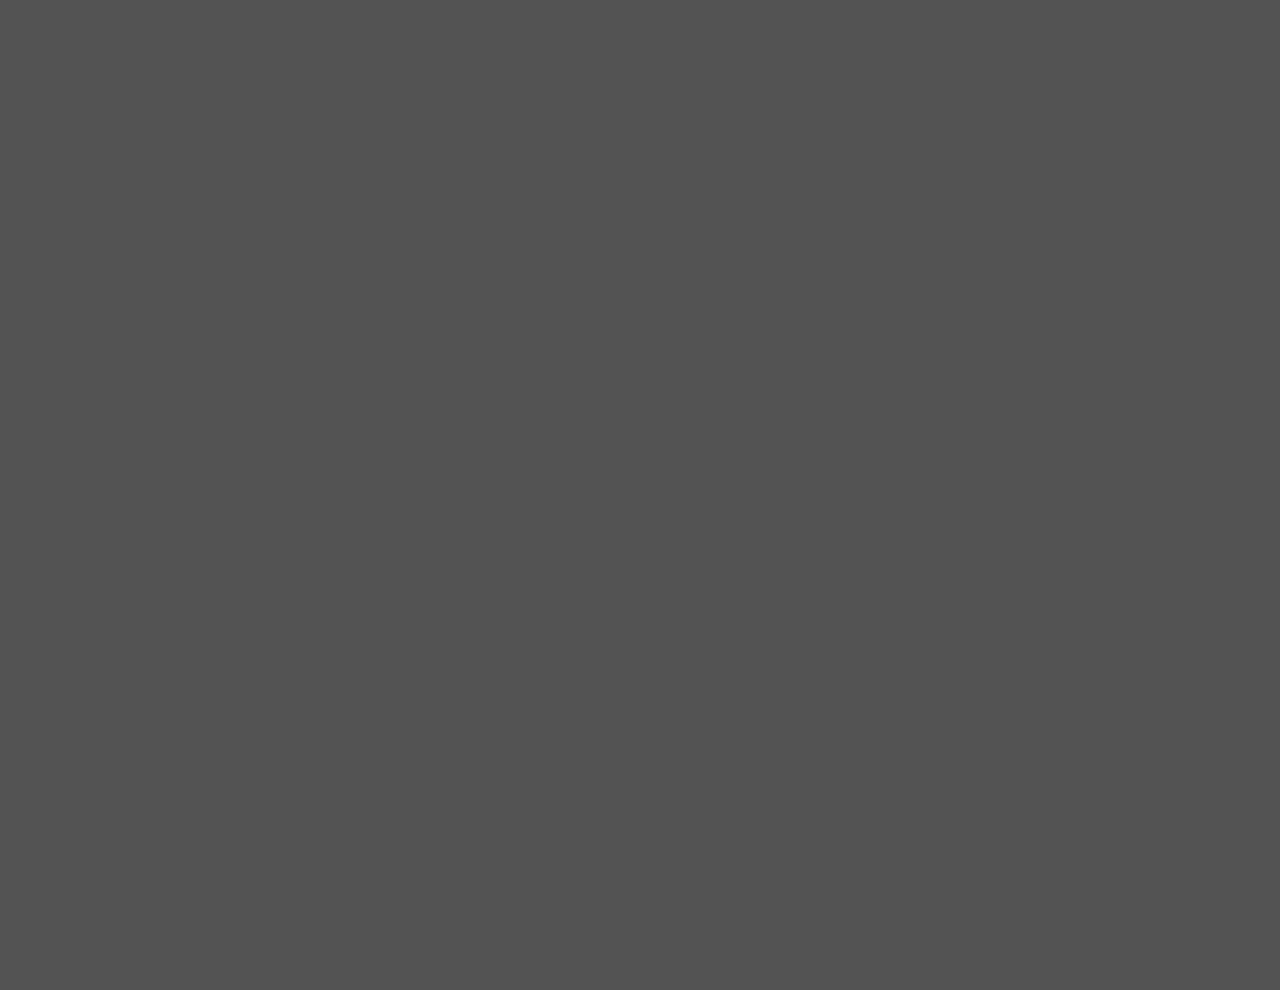
==== index.html @ 0c770b12 "Minor tweaks, fixes" ====
<!DOCTYPE html>
<html lang="en">
<head>
    <title>Afrideres Portfolio</title>
    <link rel="preload" href="CSS/styles.css" as="style" onload="this.onload=null;this.rel='stylesheet'">
    <noscript><link rel="stylesheet" href="CSS/styles.css"></noscript>
    <link rel="stylesheet" href="CSS/styles.css"/>
    <link rel="stylesheet" href="CSS/component.css" defer/>
    <meta charset="utf-8" />
    <meta name="viewport" content="width=device-width, initial-scale=1.0, user-scalable=no" />
    <meta name="description" content="Maintained by Andrew Frideres,
      have Associates in IT-Software Dev from Chippewa Valley Tech. College,
	  Bachelors in CS Game Design & Dev from UW-Stout">
    <meta name="keywords" content="Andrew Frideres Software Developer Game Developer 2021 Online Portfolio">
    <link rel="preload" href="https://code.jquery.com/jquery-3.4.1.min.js" integrity="sha256-CSXorXvZcTkaix6Yvo6HppcZGetbYMGWSFlBw8HfCJo=" crossorigin="anonymous" as="script">
    <script src="https://code.jquery.com/jquery-3.4.1.min.js" integrity="sha256-CSXorXvZcTkaix6Yvo6HppcZGetbYMGWSFlBw8HfCJo=" crossorigin="anonymous"></script>
    <script src="js/jquery_abtMe.js" defer></script>
	<link rel="icon" href="./Pics/Mobile/DoomMe_ico.png">
</head>

<body id="mainContent">
    <div class="startUpBG">
        <!-- Will act as our entire page, anything not in here will give the bg color of grey -->
        <header>
            <h1>AFrideres Portfolio</h1>
            <p>
                Screenshots on website from the game DOOM II by
                <a id="idSoftwareCredit" href="https://www.idsoftware.com">ID Software</a
          >
          <br />I am <b>NOT</b> affiliated with ID Software, or own DOOM.
          <br />All credit goes to ID Software and their respective owners.
        </p>
      </header>
    </div>
    <div class="abtBG">
      <!-- Will act as our entire page, anything not in here will give the bg color of grey -->
      <header class="headerContainer"></header>
      <main id="quoteRotator" class="quoteRotator">
        <div class="quoteContent active">
          <blockquote>
            <p>
              I love playing with all kinds of tech, from old to new.
              I have an old school mindset and this tend to translate
              into the work that I do. In my spare time I like to play a lot of old school
              games, pick up a new programming languages, or start a
              new project and just plug away at that. Link to my resume
              <a class="clickable" href="./docs/Afrideres_Resume.pdf" download
                >here</a
              >
              that includes the languages and projects I've worked on, otherwise
              I can also be contacted at the email address below.
            </p>
            <picture>
			  <source media="not(only screen and (min-width: 0em) and (max-width: 40em))" srcset="./Pics/me.webp">
			  <source media="only screen and (min-width: 0em) and (max-width: 40em)" srcset="./Pics/Mobile/mf_me.webp">
			  <img 
			    class="projectImg" 
			    src="./Pics/me.webp" 
			    alt="Picture of Andrew Frideres"
			    loading="lazy"	
			    width="36.5%"		
			    height="100%"	  
			  />
			</picture>
            <footer>-Andrew Frideres</footer>
          </blockquote>
        </div>

        <div class="quoteContent">
          <blockquote>
            <p>
              My role in the group was to combine, test, and ensure we had a
              deliverable to show off every week. I also had to be able to sit
              town with team members and have them talk about their additions so
              that we could log it, and assist in any debugging and merging
              since that fell into my job role.This was my Capstone project at
              CVTC and my test for everything I had learned.
            </p>
			<video
			  class="projectImg"
			  muted
			  preload="metadata"
			  autoplay
			  loop
			>
				<script>
					if (localStorage.mobile = "mobile") {
						document.currentScript.parentNode.innerHTML += '<source src="./Pics/Mobile/mf_Pong.webm">'
					} else {
						document.currentScript.parentNode.innerHTML += '<source src="./Pics/Pong.webm">'
					}
				</script>
			</video>
            <footer>Multiplayer Pong</footer>
          </blockquote>
        </div>
        <div class="quoteContent">
          <blockquote>
            <p>
              Done as part of UW-Stout's 2020 STEMM expo as an experiment with Unity's
			  AI, to see what could be achieved that would run sufficiently on low end 
			  hardware. The main goal was to achieve high volume groups, that would
			  dynamically chase a target, while avoiding, moving around, and adapting
			  to the environment around them.
            </p>
            <picture>
			  <source media="not(only screen and (min-width: 0em) and (max-width: 40em))" srcset="./Pics/AIExp.webp">
			  <source media="only screen and (min-width: 0em) and (max-width: 40em)" srcset="./Pics/Mobile/mf_AIExp.webp">
			  <img 
			    class="projectImg" 
			    src="./Pics/AIExp.webp" 
			    alt="Unity AI Experiment"
			    loading="lazy"	
			    width="36.5%"		
			    height="100%"	  
			  />
			</picture> 
            <footer>Unity STEMM AI Experiment </footer>
          </blockquote>
        </div>
        <div class="quoteContent">
          <blockquote>
            <p>
              A program i made using Visual Studio (2015 initially, updated to
              2017), it uses a GUI to allow the user to add, remove, and edit
              games connected to a mySQL Database and then upon execution does a
              sort of "spin" to run through all the games and select one,
              complete with fun sound effects!
            </p>
			<video
			  class="projectImg"
              src="./Pics/gg.webm"
			  muted
			  preload="metadata"
			  autoplay
			  loop
			></video>
            <footer>Game Selector</footer>
          </blockquote>
        </div>
        <div class="quoteContent">
          <blockquote>
            <p>
              A game I created using Swift 2.0, it's more or less a clone of the
              classic Asteroids game from way back in the day. It is developed
              to scale gracefully depending on the size of the phone, and has
              states for playing, power ups, and game over conditions.
            </p>
			<video
			  class="projectImg"
              src="./Pics/spShoot.webm"
			  muted
			  preload="metadata"
			  autoplay
			  loop
			></video>
            <footer>Space Shooter</footer>
          </blockquote>
        </div>
        <div class="quoteContent">
          <blockquote>
            <p>
              My first time using Unity, this is a 2D sidescroller game built
              for touchscreen Android devices, made with Haley Peterson (artist)
              at UW-Stout for my GDD 200 class 2019. In this game you play as a
              little ghost boy in their quest to restore color to the bleak
              world, with a unique mechanic of using an Android devices built in
              gyroscope to control where the flashlight you use aims, using it
              to cut through the dark and expose the world of color below to
              solve puzzles & progress.
            </p>
            <picture>
			  <source media="not(only screen and (min-width: 0em) and (max-width: 40em))" srcset="./Pics/sp.webp">
			  <source media="only screen and (min-width: 0em) and (max-width: 40em)" srcset="./Pics/Mobile/mf_sp.webp">
			  <img 
			    class="projectImg" 
			    src="./Pics/sp.webp" 
			    alt="Spotlight Poster"
			    loading="lazy"	
			    width="36.5%"		
			    height="100%"	  
			  />
			</picture> 
            <footer>Spotlight</footer>
          </blockquote>
        </div>
        <div class="quoteContent">
          <blockquote>
            <p>
              Made at Stout in my GDD 325 class 2019, with Collin Diekvoss
              (Programmer), Lex Klusman (Artist), and Joshua Haakana (Artist) in
              Lackluster your goal is to activate all the orbs in order to
              restore the light to the world. The game was made using Phaser
              3.0, and made use of an npm server on the back end, the ultimate
              goal was to make a fun, easy to play game for the Madison
              Children's Museum to put on as an interactive exhibit.
            </p>
            <picture>
			  <source media="not(only screen and (min-width: 0em) and (max-width: 40em))" srcset="./Pics/LL.webp">
			  <source media="only screen and (min-width: 0em) and (max-width: 40em)" srcset="./Pics/Mobile/mf_LL.webp">
			  <img 
			    class="projectImg" 
			    src="./Pics/LL.webp" 
			    alt="LackLuster Poster"
			    loading="lazy"	
			    width="36.5%"		
			    height="100%"	  
			  />
			</picture> 
            <footer>
              Lack Luster Download:
              <a
                class="clickable"
                href="./games/LackLuster.7z"
              >
                Lack Luster
              </a>
                </footer>
                </blockquote>
    </div>
    <div class="quoteContent">
        <blockquote>
            <p>
                Part of my 450 GDD Capstone Fall 2019-Spring 2020, a 3D action adventure game made in Unity, You play as a shipwrecked Viking who has crashed on an island within the arctic. Fitted with only your fishing rod, you set out to catch fish in order to survive
                the ordeal. After wandering the island for a time, you discover an altar deep within the island dedicated to Njord, God of the Sea. Offering some of your bounty to Njord, he aids you by turning your rod into a weapon capable of surviving
                the terrors of the night to come...
            </p>
			<picture>
			  <source media="not(only screen and (min-width: 0em) and (max-width: 40em))" srcset="./Pics/fiskur.webp">
			  <source media="only screen and (min-width: 0em) and (max-width: 40em)" srcset="./Pics/Mobile/mf_fiskur.webp">
			  <img 
			    class="projectImg" 
			    src="./Pics/fiskur.webp" 
			    alt="Spring 2020 Fiskur Poster"
			    loading="lazy"	
			    width="36.5%"		
			    height="100%"	  
			  />
			</picture> 
            <footer>
                Fiskur Download:
                <a class="clickable" href="https://castirongames2020.gitlab.io/">https://castirongames2020</a
              >
            </footer>
          </blockquote>
        </div>
      </main>
      <!-- End rotator -->
    </div>
    <!-- Seperated out the awesome footer for readability -->
    <footer id="HUD">
      <!-- Our True Hud without the extra bits on the side -->
      <div class="hud">
          <div class="ammo box">
              <div class="number">25</div>
              <span>Ammo</span>
          </div>
          <div class="health box">
              <div class="number">100%</div>
              <span>Health</span>
          </div>
          <div class="arms box">
              <div class="numberpad">
                  <button>2</button><button>3</button><button>4</button><br/><button>5</button><button>6</button><button>7</button>
              </div>
              <span>Arms</span>
          </div>
          <div class="avatar box tooltip">
              <div class="avatarTxt">Frideres</div>
          </div>
          <div class="armor box">
              <div class="number">200%</div>
              <span>Armor</span>
          </div>
          <!-- Links to LI, Github, Email-->
          <div class="lives box">
              <div id="outsideLinks">
                  <a href="https://www.linkedin.com/in/andrew-frideres-231057107"><i class="fab fa-linkedin"></i></a>
              </div>
              <div id="outsideLinks">
                  <a href="https://github.com/AndrewFrideres13"><i class="fab fa-github-square"></i></a>
              </div>
              <div id="outsideLinks">
                  <a href="mailto:AndrewFrideres13@gmail.com?subject=Contact_Request"><i class="fab fa-google"></i></a>
              </div>
          </div>
          <div class="info box"><a>TopSkills:JS/C#/PY&nbsp;&nbsp;</a><a>Engines:Unity/Unreal</a><a>Other:Java/VB/C++&nbsp;&nbsp;&nbsp;</a><a>DB:PHP/MYSQL&nbsp;&nbsp;&nbsp;&nbsp;&nbsp;&nbsp;&nbsp;&nbsp;</a></div>
      </div>
      <!-- End of our container for the DOOM Hud -->
      <script>
        const ABOUT_BG = document.getElementsByClassName("abtBG")[0];
        const HTML_ELEM = document.getElementsByTagName("html")[0];
        const HUD = document.getElementById("HUD");
        const SCRN_W = window.innerWidth || document.documentElement.clientWidth || document.body.clientWidth;
        const START_BG = document.getElementsByClassName("startUpBG")[0];
        
        // Reset for reloading page after scrolling on longer posts
        window.scrollTo(0, 0);
        // Prevent touchscreen attributes UNTIL we fade out the cover
        window.addEventListener("scroll", preventMotion, false);
        window.addEventListener("touchmove", preventMotion, false);

        function preventMotion(event) {
          event.preventDefault();
          event.stopPropagation();
        }
        // Waits until the DOM is ready for manipulation $(function(){...}) is short for $(document).ready()
        $(function() {
            let $start_bg = $(START_BG);
            let $about_bg = $(ABOUT_BG);
            // Waits a bit then triggers fade out
            if (document.cookie == false) {
                // Starting load visible, everything else invisible
                $start_bg.css("opacity", 0.7);
                $about_bg.css("opacity", 0);
                $start_bg.delay(7000).fadeTo(5000, 0, function() {
                  $start_bg.hide();
                    HTML_ELEM.style.overflow = "visible";
                });

                $about_bg.delay(6500).fadeTo(5000, 1, function() {
                    $about_bg.show();
                    //Allow touch screen/scroll events again
                    window.removeEventListener("scroll", preventMotion, false);
                    window.removeEventListener("touchmove", preventMotion, false);
                });
            } else {
                //Starting load invisible, everything else visible
                $start_bg.css("opacity", 0);
                $about_bg.css("opacity", 0.7);

                $start_bg.hide();
                HTML_ELEM.style.overflow = "visible";
                $about_bg.show();
                //Allow touch screen/scroll events again
                window.removeEventListener("scroll", preventMotion, false);
                window.removeEventListener("touchmove", preventMotion, false);
            }

            //Controls our project show list
            $("#quoteRotator").abtRotator();
        });

        ABOUT_BG.style.width = "${SCRN_W}px";
        START_BG.style.width = "${SCRN_W}px";

        function refresh() {
          if ($(window).width() != SCRN_W) {
            document.cookie = "skippable=true";
            location.reload();
          }
        }
        window.addEventListener("resize", refresh);
        // Need to change this to on window changed, so it fires more often, fix width?
        function scaleAvatar() {
          var avatar = document.getElementsByClassName("avatar")[0];
          var posInfo = avatar.getBoundingClientRect();
          
          var storedX = posInfo.width - 40;
          if (SCRN_W < 960) {
            storedX = posInfo.width - 50;
          }
          storedX = Math.max(storedX, 200);

          let storedY = posInfo.height - 15;
          // Adjust to ensure our HUD always matches up
          HUD.style.width = "${window.innerWidth}px";
          avatar.style.backgroundSize = "${storedX}px ${storedY}px";
        }
        scaleAvatar();
        window.addEventListener("resize", scaleAvatar);

        // Waits until the DOM is ready for manipulation $(function(){...}) is short for $(document).ready()
        $(function () {
            let $hud = $(HUD)
            // Waits a bit then triggers fade out
            if (document.cookie == false) {
              // Starting load visible, everything else invisible
              $hud.css("opacity", 0);
              $hud.delay(7500).fadeTo(5000, 1, function () {
                $hud.show();
              });
            } else {
              $hud.css("opacity", 1);
              $hud.show();
            }
        });
      </script>
      <script defer src="js/fa/brands.min.js"></script>
      <script defer src="js/fa/fontawesome.min.js"></script>
  </footer>
  <!-- End footer here -->
  </body>
  <script>
    var ua = window.navigator.userAgent;
    var isIE = /MSIE|Trident/.test(ua);
    if (isIE || ua.indexOf("Edge/") > -1) {
      HTML_ELEM.innerHTML = '<body><h1>Please swap to a modern browser.</h1></body>';
      HTML_ELEM.style.textAlign = 'center'
    }
  </script>
</html>
---- CSS/styles.css ----
@font-face {
  font-family: "Press Start 2P";
  font-style: normal;
  font-weight: 400;
  font-display: swap;
  src: url("fonts/press-start-2p-v6-latin-regular.eot");
  /* IE9 Compat Modes */
  src: local("Press Start 2P Regular"), local("PressStart2P-Regular"),
    url("fonts/press-start-2p-v6-latin-regular.eot?#iefix")
      format("embedded-opentype"),
    /* IE6-IE8 */ 
	  url("fonts/press-start-2p-v6-latin-regular.woff2")
      format("woff2"),
    /* Super Modern Browsers */
    url("fonts/press-start-2p-v6-latin-regular.woff") format("woff"),
    /* Modern Browsers */ 
	  url("fonts/press-start-2p-v6-latin-regular.ttf")
      format("truetype"),
    /* Safari, Android, iOS */
    url("fonts/press-start-2p-v6-latin-regular.svg#PressStart2P")
      format("svg");
    /* Legacy iOS */
}

* {
  margin: 0;
  padding: 0;
  border: 0;
  font-family: "Press Start 2P", cursive;
  font-weight: normal;
  text-align: center;
  font-style: normal;
  text-decoration: none;
  list-style: none;
  outline-style: none;
}

.tooltip {
  position: relative;
  display: inline-block;
}

p,
.quoteContent,
h1, h2
.quoteRotator button {
  text-shadow: -2px -2px 0 #000, 2px -2px 0 #000, -2px 2px 0 #000,
    2px 2px 0 #000, 0.1em 0.05em 0 rgba(0, 0, 0, 0.5);
}

html {
  height: 100%;
  background: #535353;
  /* Color  of bg behind image*/
  cursor: default;
  color: #a1a1a1;
  /* Default Text color for entire page */
  text-shadow: 0.15em 0.15em 0 rgba(0, 0, 0, 0.5);
  text-align: center;
  overflow: hidden;
}

header {
  padding-top: 5px;
}

/*Nudge title down a little */
body {
  height: 110%;
  display: flex;
  flex-flow: column nowrap;
}

.startUpBG,
.abtBG {
	  background-image: url("../Pics/bg.webp"), url("../Pics/low-bg.webp");
}

/*Stylings for the two bgs*/
.startUpBG {
  z-index: 1000;
  width: 100%;
  height: 100%;
  position: absolute;
  flex: 1 0 auto;
  background-size: cover;
  background-position: center center;
  opacity: 0;
  image-rendering: pixelated;
}

.startUpBG p {
  font-size: 1.3rem;
  line-height: 1.75rem;
  width: 97.5%;
  margin: 0 auto;
}

.abtBG {
  z-index: 1;
  width: 100%;
  height: 100%;
  position: relative;
  flex: 1 0 auto;
  background-size: cover;
  background-position: center center;
  display: none;
  opacity: 0.7;
  overflow-y: hidden;
  overflow-x: hidden;
  image-rendering: pixelated;
}

/*Below is ALL stuff for the HUD footer element*/
.box:not(.lives) {
  /* Effects anything with box attached to it (I.E. health box armor box avatar box etc... */
  padding: 8px 2px 2px 2px;
  font-size: 115%;
  display: inline-block;
  text-transform: uppercase;
  border: 2px solid;
  border-color: #727274 #262626 #262626 #727274;
  flex-grow: 1;
}

.box span {
  position: relative;
  top: 1.85rem;
}

.health {
  flex-grow: 2.5;
}

.arms {
  flex-basis: 15px;
  flex-grow: 1.85 !important;
}

.avatar {
  padding: 8px 8px 2px 8px !important;
}

.armor {
  flex-grow: 1.5;
}

.lives {
  background-image: linear-gradient(rgb(0 0 0/10%) 0 0);
}

/*
.info {
  flex-grow: 1.3;
}
*/
/* Our container for our HUD element, followed by the actual HUD itself */
#HUD {
  position: fixed;
  text-align: center;
  right: 0;
  bottom: 0;
  left: 0;
  z-index: 1;
  opacity: 1;
  display: none;
}

.hud {
  display: flex;
  flex: 1 1 auto;
  flex-flow: row nowrap;
  align-content: stretch;
  justify-content: center;
  background: #535353;
}

/* Hover Checks (Desktop/Mouse pointer only, touchscreen won't see or be affected by such) */
@media (hover: hover) and (pointer: fine) {
  .numberpad button:hover {
    transition: color 0.3s;
    border-color: #262626 #727274 #727274 #262626;
  }
  #outsideLinks:hover {
    border-color: #262626 #727274 #727274 #262626;
  }
  .clickable:hover,
  button:hover {
    transition: color 0.3s;
    color: #bd0102;
    text-shadow: -2px -2px 0 #3d0002, 2px -2px 0 #3d0002, -2px 2px 0 #3d0002,
      2px 2px 0 #3d0002, 0.1em 0.05em 0 rgba(0, 0, 0, 0.5);
    cursor: pointer;
  }
  #idSoftwareCredit:hover {
    color: #bd0102;
    text-shadow: -2px -2px 0 #3d0002, 2px -2px 0 #3d0002, -2px 2px 0 #3d0002,
      2px 2px 0 #3d0002, 0.1em 0.05em 0 rgba(0, 0, 0, 0.5);
  }
}

/* Styles for the ARMS numbers */
.numberpad {
  margin-bottom: 15px;
}

.numberpad button {
  cursor: default;
}

.avatar {
  background-color: #131d14;
  background-image: url("../Pics/DoomMe.webp");
  background-repeat: no-repeat;
  background-position: center top;
  align-content: center;
  min-width: 90px;
  background-size: 6.5rem;
}

.avatarTxt {
  width: 100%;
  position: absolute;
  bottom: 5px;
  left: 2px;
  font-size: 0.825rem;
  color: #bd0102;
  text-shadow: -2px -2px 0 #3d0002, 2px -2px 0 #3d0002, -2px 2px 0 #3d0002,
    2px 2px 0 #3d0002, 0.1em 0.05em 0 rgba(0, 0, 0, 0.5);
}

/* Red text for the ARMOR HEALTH AMMO and misc */
.number {
  font-size: 325%;
  margin-bottom: 25px;
  color: #bd0102;
  text-shadow: -2px -2px 0 #3d0002, 2px -2px 0 #3d0002, -2px 2px 0 #3d0002,
    2px 2px 0 #3d0002, 0.1em 0.05em 0 rgba(0, 0, 0, 0.5);
}

/*This is for our weapons in the ARMS section, the icons for LinkedIn, Github, and email icons*/
#outsideLinks,
button {
  font: inherit;
  text-shadow: inherit;
  background-color: transparent;
  color: currentColor;
  border: 2px solid;
  border-color: #727274 #262626 #262626 #727274;
  padding: 3px;
  margin: 2px;
  display: inline-block;
}

#outsideLinks {
  width: 60%;
  height: 27.5%;
  padding: 0;
  margin: 5px 0 0 0;
}

.fa-google, .fa-github-square, .fa-linkedin {
  transform: scale(2);
  color:  #a1a1a1;
  filter: drop-shadow(0.1em 0.1em 0 rgba(0, 0, 0, 0.5));
  position: relative;
  top: 15%;
}

#outsideLinks:hover .fa-google, #outsideLinks:hover .fa-github-square, #outsideLinks:hover .fa-linkedin,
.info a:hover,  .numberpad button:hover, .clickable, #idSoftwareCredit {
  transition: color 0.5s;
  color: #ffff9a;
}

/* Navigation styling (Far right area on the HUD)*/
.info {
  line-height: 35px;
  text-align: center;
}

.info a {
  display: flex;
  justify-content: center;
}

.info a:not(:hover) {
  transition: color 0.8s;
  color: #a1a1a1;
}

/* End NAV styling */

#idSoftwareCredit {
  font-size: 120%;
}

@media only screen and (min-width: 0em) and (max-width: 59em) {
  .health, .ammo {
    /* Not enough screen so we just hide this in portrait mode since its just visual*/
    display: none !important;
  }
}

/*Phone Portrait*/
@media only screen and (min-width: 0em) and (max-width: 40em) and (orientation: portrait) {
  .armor {
    /* Not enough screen so we just hide this in portrait mode since its just visual*/
    display: none !important;
  }
  .abtBG {
    padding-bottom: 10rem;
  }
  .lives {
    flex-basis: 30px;
  }
  .aboutText {
    line-height: 13px;
  }
  /*HUD adjusts for phone size*/
  .hud {
	  height:115%;
  }
  #HUD {
    max-width: 57em;
    margin: 0 auto;
    font-size: 80%;
  }
  .box {
    min-height: 70px;
    max-height: 140px;
    overflow: hidden;
    padding: 4px 0px 2px 0px !important;
  }
  .avatar {
    padding: 8px 0 2px 0 !important;
    min-width: 40px;
    max-width: 120px;
    background-size: 9.5rem;
  }
  .arms {
    font-size: 85% !important;
    min-width: 100px;
    max-width: 100px;
  }
  .number {
    margin: 15px 0px 32px -0.4rem;
    font-size: 160%;
    transform: scale(0.85, 2.35);
  }
  .info {
    font-size: 70% !important;
    line-height: 30px;
    max-width: 190px;
  }
  button {  
    font-size: 165%;
    padding: 2px 0.9px 2px 0.9px;
    margin: 0.5px;
  }
  .avatarTxt {
    font-size: 62.5%;
  }
  .avatar img {
    /*bring img back up with negative percent*/
    margin: -15% auto;
  }
  #outsideLinks{
    margin: 2px;
  }
  .fa-google, .fa-github-square, .fa-linkedin  {
    transform: scale(1.5);
  }
}

@media only screen and (min-width: 0em) and (max-width: 59em) and (orientation: landscape) {
  /* Styles for phone landscape..pretty much just need to shrink stuff down adjust percents where necessary */
  .abtBG {
    padding-bottom: 19.25rem;
  }
  main {
    font-size: 70%;
  }
  .box:not(.lives) {
    padding: 2px;
  }
  .number {
    font-size: 155%;
    padding: 25px 0 17px 0;
    transform: scale(1, 2);
  }
  .numberpad {
    margin-bottom: 0px;
    position: relative;
    top: 10px;
  }
  .numberpad button {
    margin: 0;
    padding: 0;
  }
  .box span {
    position: static;
  }
  .arms span {
    position: relative;
    top: 2.85rem;
  }
  #outsideLinks {
    padding: 0;
    margin: 2.15px;
  }
  .info a {
    font-size: 74%;
    line-height: 185%;
  }
  .avatar {
    background-size: 5rem;
  }
  .avatarTxt {
    font-size: 0.75rem;
  }
}

/* General Tablet adjustments */
@media only screen and (min-width: 60em) and (max-width: 100em) and (orientation: landscape) {
  .abtBG {
    padding-bottom: 4.5rem;
  }
}

@media only screen and (min-width: 40em) and (max-width: 100em) and (orientation: portrait) {
  .abtBG {
    padding-bottom: 10.5rem;
  }
  .avatar {
    background-size: 8.5rem;
  }
  .box {
    font-size: 90%;
  }
  .number {
	  margin-left:-7.5px;
  }
  button {
    margin: 0.5px;
  }
}
---- CSS/styles.css ----
@font-face {
  font-family: "Press Start 2P";
  font-style: normal;
  font-weight: 400;
  font-display: swap;
  src: url("fonts/press-start-2p-v6-latin-regular.eot");
  /* IE9 Compat Modes */
  src: local("Press Start 2P Regular"), local("PressStart2P-Regular"),
    url("fonts/press-start-2p-v6-latin-regular.eot?#iefix")
      format("embedded-opentype"),
    /* IE6-IE8 */ 
	  url("fonts/press-start-2p-v6-latin-regular.woff2")
      format("woff2"),
    /* Super Modern Browsers */
    url("fonts/press-start-2p-v6-latin-regular.woff") format("woff"),
    /* Modern Browsers */ 
	  url("fonts/press-start-2p-v6-latin-regular.ttf")
      format("truetype"),
    /* Safari, Android, iOS */
    url("fonts/press-start-2p-v6-latin-regular.svg#PressStart2P")
      format("svg");
    /* Legacy iOS */
}

* {
  margin: 0;
  padding: 0;
  border: 0;
  font-family: "Press Start 2P", cursive;
  font-weight: normal;
  text-align: center;
  font-style: normal;
  text-decoration: none;
  list-style: none;
  outline-style: none;
}

.tooltip {
  position: relative;
  display: inline-block;
}

p,
.quoteContent,
h1, h2
.quoteRotator button {
  text-shadow: -2px -2px 0 #000, 2px -2px 0 #000, -2px 2px 0 #000,
    2px 2px 0 #000, 0.1em 0.05em 0 rgba(0, 0, 0, 0.5);
}

html {
  height: 100%;
  background: #535353;
  /* Color  of bg behind image*/
  cursor: default;
  color: #a1a1a1;
  /* Default Text color for entire page */
  text-shadow: 0.15em 0.15em 0 rgba(0, 0, 0, 0.5);
  text-align: center;
  overflow: hidden;
}

header {
  padding-top: 5px;
}

/*Nudge title down a little */
body {
  height: 110%;
  display: flex;
  flex-flow: column nowrap;
}

.startUpBG,
.abtBG {
	  background-image: url("../Pics/bg.webp"), url("../Pics/low-bg.webp");
}

/*Stylings for the two bgs*/
.startUpBG {
  z-index: 1000;
  width: 100%;
  height: 100%;
  position: absolute;
  flex: 1 0 auto;
  background-size: cover;
  background-position: center center;
  opacity: 0;
  image-rendering: pixelated;
}

.startUpBG p {
  font-size: 1.3rem;
  line-height: 1.75rem;
  width: 97.5%;
  margin: 0 auto;
}

.abtBG {
  z-index: 1;
  width: 100%;
  height: 100%;
  position: relative;
  flex: 1 0 auto;
  background-size: cover;
  background-position: center center;
  display: none;
  opacity: 0.7;
  overflow-y: hidden;
  overflow-x: hidden;
  image-rendering: pixelated;
}

/*Below is ALL stuff for the HUD footer element*/
.box:not(.lives) {
  /* Effects anything with box attached to it (I.E. health box armor box avatar box etc... */
  padding: 8px 2px 2px 2px;
  font-size: 115%;
  display: inline-block;
  text-transform: uppercase;
  border: 2px solid;
  border-color: #727274 #262626 #262626 #727274;
  flex-grow: 1;
}

.box span {
  position: relative;
  top: 1.85rem;
}

.health {
  flex-grow: 2.5;
}

.arms {
  flex-basis: 15px;
  flex-grow: 1.85 !important;
}

.avatar {
  padding: 8px 8px 2px 8px !important;
}

.armor {
  flex-grow: 1.5;
}

.lives {
  background-image: linear-gradient(rgb(0 0 0/10%) 0 0);
}

/*
.info {
  flex-grow: 1.3;
}
*/
/* Our container for our HUD element, followed by the actual HUD itself */
#HUD {
  position: fixed;
  text-align: center;
  right: 0;
  bottom: 0;
  left: 0;
  z-index: 1;
  opacity: 1;
  display: none;
}

.hud {
  display: flex;
  flex: 1 1 auto;
  flex-flow: row nowrap;
  align-content: stretch;
  justify-content: center;
  background: #535353;
}

/* Hover Checks (Desktop/Mouse pointer only, touchscreen won't see or be affected by such) */
@media (hover: hover) and (pointer: fine) {
  .numberpad button:hover {
    transition: color 0.3s;
    border-color: #262626 #727274 #727274 #262626;
  }
  #outsideLinks:hover {
    border-color: #262626 #727274 #727274 #262626;
  }
  .clickable:hover,
  button:hover {
    transition: color 0.3s;
    color: #bd0102;
    text-shadow: -2px -2px 0 #3d0002, 2px -2px 0 #3d0002, -2px 2px 0 #3d0002,
      2px 2px 0 #3d0002, 0.1em 0.05em 0 rgba(0, 0, 0, 0.5);
    cursor: pointer;
  }
  #idSoftwareCredit:hover {
    color: #bd0102;
    text-shadow: -2px -2px 0 #3d0002, 2px -2px 0 #3d0002, -2px 2px 0 #3d0002,
      2px 2px 0 #3d0002, 0.1em 0.05em 0 rgba(0, 0, 0, 0.5);
  }
}

/* Styles for the ARMS numbers */
.numberpad {
  margin-bottom: 15px;
}

.numberpad button {
  cursor: default;
}

.avatar {
  background-color: #131d14;
  background-image: url("../Pics/DoomMe.webp");
  background-repeat: no-repeat;
  background-position: center top;
  align-content: center;
  min-width: 90px;
  background-size: 6.5rem;
}

.avatarTxt {
  width: 100%;
  position: absolute;
  bottom: 5px;
  left: 2px;
  font-size: 0.825rem;
  color: #bd0102;
  text-shadow: -2px -2px 0 #3d0002, 2px -2px 0 #3d0002, -2px 2px 0 #3d0002,
    2px 2px 0 #3d0002, 0.1em 0.05em 0 rgba(0, 0, 0, 0.5);
}

/* Red text for the ARMOR HEALTH AMMO and misc */
.number {
  font-size: 325%;
  margin-bottom: 25px;
  color: #bd0102;
  text-shadow: -2px -2px 0 #3d0002, 2px -2px 0 #3d0002, -2px 2px 0 #3d0002,
    2px 2px 0 #3d0002, 0.1em 0.05em 0 rgba(0, 0, 0, 0.5);
}

/*This is for our weapons in the ARMS section, the icons for LinkedIn, Github, and email icons*/
#outsideLinks,
button {
  font: inherit;
  text-shadow: inherit;
  background-color: transparent;
  color: currentColor;
  border: 2px solid;
  border-color: #727274 #262626 #262626 #727274;
  padding: 3px;
  margin: 2px;
  display: inline-block;
}

#outsideLinks {
  width: 60%;
  height: 27.5%;
  padding: 0;
  margin: 5px 0 0 0;
}

.fa-google, .fa-github-square, .fa-linkedin {
  transform: scale(2);
  color:  #a1a1a1;
  filter: drop-shadow(0.1em 0.1em 0 rgba(0, 0, 0, 0.5));
  position: relative;
  top: 15%;
}

#outsideLinks:hover .fa-google, #outsideLinks:hover .fa-github-square, #outsideLinks:hover .fa-linkedin,
.info a:hover,  .numberpad button:hover, .clickable, #idSoftwareCredit {
  transition: color 0.5s;
  color: #ffff9a;
}

/* Navigation styling (Far right area on the HUD)*/
.info {
  line-height: 35px;
  text-align: center;
}

.info a {
  display: flex;
  justify-content: center;
}

.info a:not(:hover) {
  transition: color 0.8s;
  color: #a1a1a1;
}

/* End NAV styling */

#idSoftwareCredit {
  font-size: 120%;
}

@media only screen and (min-width: 0em) and (max-width: 59em) {
  .health, .ammo {
    /* Not enough screen so we just hide this in portrait mode since its just visual*/
    display: none !important;
  }
}

/*Phone Portrait*/
@media only screen and (min-width: 0em) and (max-width: 40em) and (orientation: portrait) {
  .armor {
    /* Not enough screen so we just hide this in portrait mode since its just visual*/
    display: none !important;
  }
  .abtBG {
    padding-bottom: 10rem;
  }
  .lives {
    flex-basis: 30px;
  }
  .aboutText {
    line-height: 13px;
  }
  /*HUD adjusts for phone size*/
  .hud {
	  height:115%;
  }
  #HUD {
    max-width: 57em;
    margin: 0 auto;
    font-size: 80%;
  }
  .box {
    min-height: 70px;
    max-height: 140px;
    overflow: hidden;
    padding: 4px 0px 2px 0px !important;
  }
  .avatar {
    padding: 8px 0 2px 0 !important;
    min-width: 40px;
    max-width: 120px;
    background-size: 9.5rem;
  }
  .arms {
    font-size: 85% !important;
    min-width: 100px;
    max-width: 100px;
  }
  .number {
    margin: 15px 0px 32px -0.4rem;
    font-size: 160%;
    transform: scale(0.85, 2.35);
  }
  .info {
    font-size: 70% !important;
    line-height: 30px;
    max-width: 190px;
  }
  button {  
    font-size: 165%;
    padding: 2px 0.9px 2px 0.9px;
    margin: 0.5px;
  }
  .avatarTxt {
    font-size: 62.5%;
  }
  .avatar img {
    /*bring img back up with negative percent*/
    margin: -15% auto;
  }
  #outsideLinks{
    margin: 2px;
  }
  .fa-google, .fa-github-square, .fa-linkedin  {
    transform: scale(1.5);
  }
}

@media only screen and (min-width: 0em) and (max-width: 59em) and (orientation: landscape) {
  /* Styles for phone landscape..pretty much just need to shrink stuff down adjust percents where necessary */
  .abtBG {
    padding-bottom: 19.25rem;
  }
  main {
    font-size: 70%;
  }
  .box:not(.lives) {
    padding: 2px;
  }
  .number {
    font-size: 155%;
    padding: 25px 0 17px 0;
    transform: scale(1, 2);
  }
  .numberpad {
    margin-bottom: 0px;
    position: relative;
    top: 10px;
  }
  .numberpad button {
    margin: 0;
    padding: 0;
  }
  .box span {
    position: static;
  }
  .arms span {
    position: relative;
    top: 2.85rem;
  }
  #outsideLinks {
    padding: 0;
    margin: 2.15px;
  }
  .info a {
    font-size: 74%;
    line-height: 185%;
  }
  .avatar {
    background-size: 5rem;
  }
  .avatarTxt {
    font-size: 0.75rem;
  }
}

/* General Tablet adjustments */
@media only screen and (min-width: 60em) and (max-width: 100em) and (orientation: landscape) {
  .abtBG {
    padding-bottom: 4.5rem;
  }
}

@media only screen and (min-width: 40em) and (max-width: 100em) and (orientation: portrait) {
  .abtBG {
    padding-bottom: 10.5rem;
  }
  .avatar {
    background-size: 8.5rem;
  }
  .box {
    font-size: 90%;
  }
  .number {
	  margin-left:-7.5px;
  }
  button {
    margin: 0.5px;
  }
}
---- CSS/styles.css ----
@font-face {
  font-family: "Press Start 2P";
  font-style: normal;
  font-weight: 400;
  font-display: swap;
  src: url("fonts/press-start-2p-v6-latin-regular.eot");
  /* IE9 Compat Modes */
  src: local("Press Start 2P Regular"), local("PressStart2P-Regular"),
    url("fonts/press-start-2p-v6-latin-regular.eot?#iefix")
      format("embedded-opentype"),
    /* IE6-IE8 */ 
	  url("fonts/press-start-2p-v6-latin-regular.woff2")
      format("woff2"),
    /* Super Modern Browsers */
    url("fonts/press-start-2p-v6-latin-regular.woff") format("woff"),
    /* Modern Browsers */ 
	  url("fonts/press-start-2p-v6-latin-regular.ttf")
      format("truetype"),
    /* Safari, Android, iOS */
    url("fonts/press-start-2p-v6-latin-regular.svg#PressStart2P")
      format("svg");
    /* Legacy iOS */
}

* {
  margin: 0;
  padding: 0;
  border: 0;
  font-family: "Press Start 2P", cursive;
  font-weight: normal;
  text-align: center;
  font-style: normal;
  text-decoration: none;
  list-style: none;
  outline-style: none;
}

.tooltip {
  position: relative;
  display: inline-block;
}

p,
.quoteContent,
h1, h2
.quoteRotator button {
  text-shadow: -2px -2px 0 #000, 2px -2px 0 #000, -2px 2px 0 #000,
    2px 2px 0 #000, 0.1em 0.05em 0 rgba(0, 0, 0, 0.5);
}

html {
  height: 100%;
  background: #535353;
  /* Color  of bg behind image*/
  cursor: default;
  color: #a1a1a1;
  /* Default Text color for entire page */
  text-shadow: 0.15em 0.15em 0 rgba(0, 0, 0, 0.5);
  text-align: center;
  overflow: hidden;
}

header {
  padding-top: 5px;
}

/*Nudge title down a little */
body {
  height: 110%;
  display: flex;
  flex-flow: column nowrap;
}

.startUpBG,
.abtBG {
	  background-image: url("../Pics/bg.webp"), url("../Pics/low-bg.webp");
}

/*Stylings for the two bgs*/
.startUpBG {
  z-index: 1000;
  width: 100%;
  height: 100%;
  position: absolute;
  flex: 1 0 auto;
  background-size: cover;
  background-position: center center;
  opacity: 0;
  image-rendering: pixelated;
}

.startUpBG p {
  font-size: 1.3rem;
  line-height: 1.75rem;
  width: 97.5%;
  margin: 0 auto;
}

.abtBG {
  z-index: 1;
  width: 100%;
  height: 100%;
  position: relative;
  flex: 1 0 auto;
  background-size: cover;
  background-position: center center;
  display: none;
  opacity: 0.7;
  overflow-y: hidden;
  overflow-x: hidden;
  image-rendering: pixelated;
}

/*Below is ALL stuff for the HUD footer element*/
.box:not(.lives) {
  /* Effects anything with box attached to it (I.E. health box armor box avatar box etc... */
  padding: 8px 2px 2px 2px;
  font-size: 115%;
  display: inline-block;
  text-transform: uppercase;
  border: 2px solid;
  border-color: #727274 #262626 #262626 #727274;
  flex-grow: 1;
}

.box span {
  position: relative;
  top: 1.85rem;
}

.health {
  flex-grow: 2.5;
}

.arms {
  flex-basis: 15px;
  flex-grow: 1.85 !important;
}

.avatar {
  padding: 8px 8px 2px 8px !important;
}

.armor {
  flex-grow: 1.5;
}

.lives {
  background-image: linear-gradient(rgb(0 0 0/10%) 0 0);
}

/*
.info {
  flex-grow: 1.3;
}
*/
/* Our container for our HUD element, followed by the actual HUD itself */
#HUD {
  position: fixed;
  text-align: center;
  right: 0;
  bottom: 0;
  left: 0;
  z-index: 1;
  opacity: 1;
  display: none;
}

.hud {
  display: flex;
  flex: 1 1 auto;
  flex-flow: row nowrap;
  align-content: stretch;
  justify-content: center;
  background: #535353;
}

/* Hover Checks (Desktop/Mouse pointer only, touchscreen won't see or be affected by such) */
@media (hover: hover) and (pointer: fine) {
  .numberpad button:hover {
    transition: color 0.3s;
    border-color: #262626 #727274 #727274 #262626;
  }
  #outsideLinks:hover {
    border-color: #262626 #727274 #727274 #262626;
  }
  .clickable:hover,
  button:hover {
    transition: color 0.3s;
    color: #bd0102;
    text-shadow: -2px -2px 0 #3d0002, 2px -2px 0 #3d0002, -2px 2px 0 #3d0002,
      2px 2px 0 #3d0002, 0.1em 0.05em 0 rgba(0, 0, 0, 0.5);
    cursor: pointer;
  }
  #idSoftwareCredit:hover {
    color: #bd0102;
    text-shadow: -2px -2px 0 #3d0002, 2px -2px 0 #3d0002, -2px 2px 0 #3d0002,
      2px 2px 0 #3d0002, 0.1em 0.05em 0 rgba(0, 0, 0, 0.5);
  }
}

/* Styles for the ARMS numbers */
.numberpad {
  margin-bottom: 15px;
}

.numberpad button {
  cursor: default;
}

.avatar {
  background-color: #131d14;
  background-image: url("../Pics/DoomMe.webp");
  background-repeat: no-repeat;
  background-position: center top;
  align-content: center;
  min-width: 90px;
  background-size: 6.5rem;
}

.avatarTxt {
  width: 100%;
  position: absolute;
  bottom: 5px;
  left: 2px;
  font-size: 0.825rem;
  color: #bd0102;
  text-shadow: -2px -2px 0 #3d0002, 2px -2px 0 #3d0002, -2px 2px 0 #3d0002,
    2px 2px 0 #3d0002, 0.1em 0.05em 0 rgba(0, 0, 0, 0.5);
}

/* Red text for the ARMOR HEALTH AMMO and misc */
.number {
  font-size: 325%;
  margin-bottom: 25px;
  color: #bd0102;
  text-shadow: -2px -2px 0 #3d0002, 2px -2px 0 #3d0002, -2px 2px 0 #3d0002,
    2px 2px 0 #3d0002, 0.1em 0.05em 0 rgba(0, 0, 0, 0.5);
}

/*This is for our weapons in the ARMS section, the icons for LinkedIn, Github, and email icons*/
#outsideLinks,
button {
  font: inherit;
  text-shadow: inherit;
  background-color: transparent;
  color: currentColor;
  border: 2px solid;
  border-color: #727274 #262626 #262626 #727274;
  padding: 3px;
  margin: 2px;
  display: inline-block;
}

#outsideLinks {
  width: 60%;
  height: 27.5%;
  padding: 0;
  margin: 5px 0 0 0;
}

.fa-google, .fa-github-square, .fa-linkedin {
  transform: scale(2);
  color:  #a1a1a1;
  filter: drop-shadow(0.1em 0.1em 0 rgba(0, 0, 0, 0.5));
  position: relative;
  top: 15%;
}

#outsideLinks:hover .fa-google, #outsideLinks:hover .fa-github-square, #outsideLinks:hover .fa-linkedin,
.info a:hover,  .numberpad button:hover, .clickable, #idSoftwareCredit {
  transition: color 0.5s;
  color: #ffff9a;
}

/* Navigation styling (Far right area on the HUD)*/
.info {
  line-height: 35px;
  text-align: center;
}

.info a {
  display: flex;
  justify-content: center;
}

.info a:not(:hover) {
  transition: color 0.8s;
  color: #a1a1a1;
}

/* End NAV styling */

#idSoftwareCredit {
  font-size: 120%;
}

@media only screen and (min-width: 0em) and (max-width: 59em) {
  .health, .ammo {
    /* Not enough screen so we just hide this in portrait mode since its just visual*/
    display: none !important;
  }
}

/*Phone Portrait*/
@media only screen and (min-width: 0em) and (max-width: 40em) and (orientation: portrait) {
  .armor {
    /* Not enough screen so we just hide this in portrait mode since its just visual*/
    display: none !important;
  }
  .abtBG {
    padding-bottom: 10rem;
  }
  .lives {
    flex-basis: 30px;
  }
  .aboutText {
    line-height: 13px;
  }
  /*HUD adjusts for phone size*/
  .hud {
	  height:115%;
  }
  #HUD {
    max-width: 57em;
    margin: 0 auto;
    font-size: 80%;
  }
  .box {
    min-height: 70px;
    max-height: 140px;
    overflow: hidden;
    padding: 4px 0px 2px 0px !important;
  }
  .avatar {
    padding: 8px 0 2px 0 !important;
    min-width: 40px;
    max-width: 120px;
    background-size: 9.5rem;
  }
  .arms {
    font-size: 85% !important;
    min-width: 100px;
    max-width: 100px;
  }
  .number {
    margin: 15px 0px 32px -0.4rem;
    font-size: 160%;
    transform: scale(0.85, 2.35);
  }
  .info {
    font-size: 70% !important;
    line-height: 30px;
    max-width: 190px;
  }
  button {  
    font-size: 165%;
    padding: 2px 0.9px 2px 0.9px;
    margin: 0.5px;
  }
  .avatarTxt {
    font-size: 62.5%;
  }
  .avatar img {
    /*bring img back up with negative percent*/
    margin: -15% auto;
  }
  #outsideLinks{
    margin: 2px;
  }
  .fa-google, .fa-github-square, .fa-linkedin  {
    transform: scale(1.5);
  }
}

@media only screen and (min-width: 0em) and (max-width: 59em) and (orientation: landscape) {
  /* Styles for phone landscape..pretty much just need to shrink stuff down adjust percents where necessary */
  .abtBG {
    padding-bottom: 19.25rem;
  }
  main {
    font-size: 70%;
  }
  .box:not(.lives) {
    padding: 2px;
  }
  .number {
    font-size: 155%;
    padding: 25px 0 17px 0;
    transform: scale(1, 2);
  }
  .numberpad {
    margin-bottom: 0px;
    position: relative;
    top: 10px;
  }
  .numberpad button {
    margin: 0;
    padding: 0;
  }
  .box span {
    position: static;
  }
  .arms span {
    position: relative;
    top: 2.85rem;
  }
  #outsideLinks {
    padding: 0;
    margin: 2.15px;
  }
  .info a {
    font-size: 74%;
    line-height: 185%;
  }
  .avatar {
    background-size: 5rem;
  }
  .avatarTxt {
    font-size: 0.75rem;
  }
}

/* General Tablet adjustments */
@media only screen and (min-width: 60em) and (max-width: 100em) and (orientation: landscape) {
  .abtBG {
    padding-bottom: 4.5rem;
  }
}

@media only screen and (min-width: 40em) and (max-width: 100em) and (orientation: portrait) {
  .abtBG {
    padding-bottom: 10.5rem;
  }
  .avatar {
    background-size: 8.5rem;
  }
  .box {
    font-size: 90%;
  }
  .number {
	  margin-left:-7.5px;
  }
  button {
    margin: 0.5px;
  }
}
---- CSS/component.css ----
.quoteRotator {
  position: relative;
  /* positioning parent */
  margin: 0.7rem auto 6.8rem auto;
  /* center with varying top and bottom margins */
  max-width: 1050px;
  width: 100%;
  min-height: 400px;
}
.quoteRotator .quoteContent {
  min-height: 200px;
  max-height: 650px;
  border-top: 1px solid #bd0102;
  padding: 0.3em 0;
  width: 100%;
  position: relative;
  z-index: 100;
  pointer-events: auto;
  opacity: 1;
  /* show the current quote */
}
.quoteRotator .quoteContent:before,
.quoteRotator .quoteContent:after {
  content: " ";
  display: table;
  clear: both;
}
/* This is the progress bar we will see being animated from left-to-right
   via jQuery code Width is our starting value for the red bar modified by jquery
.quoteProgress {
	position: absolute;
	background: #FFA500;
	height: 2px;
	width: 0%;   
	left:0;
	top: 0;
	z-index: 1000;
}*/

.quoteRotator blockquote {
  margin: 0;
  padding: 0;
  width: 100%;
  position: relative;
}

.quoteRotator blockquote p {
  float: left;
  font-size: 1em;
  margin: 0.2em 0 1em;
  width: 60%;
  line-height: 1.5rem;
  text-align: justify;
}

.quoteRotator blockquote footer {
  font-size: 1.3em;
  clear: both;
  padding: 1rem 0 0 0;
  line-height: 1.5rem;
}
body div header {
	width: 48%;
	margin: 0 auto;
}
.nxtPrevButtons {
	display:flex;
	flex: 1 1 auto;
	flex-flow: row nowrap;
	align-content: stretch;
	justify-content: center;
}
.nxtPrevButtons h2 {
	opacity:0;
	flex-grow: 1.35;
}
.prevBttn,
.nextBttn {
  color: #ffff9a;
  cursor: pointer;
  /* Ensures these buttons show they're clickable */
}
.prevBttn {
  flex-basis: 15px;
	flex-grow: 0.0085;
}
.nextBttn {
  flex-basis: 15px;
	flex-grow: 0.0085;
}
.projectImg {
  float: left;
  width: 36.5%;
  padding-left: 15px;
}

@media (hover: hover) and (pointer: fine) {
  .prevBttn:hover,
  .nextBttn:hover {
    border-color: #262626 #727274 #727274 #262626;
  }
}

@media only screen and (min-width: 0em) and (max-width: 60em) and (orientation: landscape) {
  /*Phone Landscape size*/
  .quoteRotator {
    width: 90%;
    margin: 0.7rem auto 3.8rem auto;
    /* center with varying top and bottom margins */
    min-height: 200px;
  }
  .quoteRotator .quoteContent footer {
    clear: both;
    width: 100%;
  }
}

@media only screen and (min-width: 0em) and (max-width: 40em) and (orientation: portrait) {
  /* Phone Portrait*/
  .quoteRotator {
    font-size: 60%;
    width: 85%;
  }
  .quoteRotator .quoteContent p {
    float: none;
    width: 100%;
  }
  .projectImg {
    float: none;
    width: auto;
    max-height: 165px;
  }
  body div header {
	  width: 78%;
  }
  .nxtPrevButtons {
	  padding: 0 0 0 0;
  }
  .nxtPrevButtons h2 {
	  font-size: 90%;
	  flex-grow: 0.35;
  }
  .prevBttn,
  .nextBttn {
	  width:56%;
	  height:56%;
	  font-size: 115%;
  }
  .link {
    font-size: 0.58rem;
  }
  .clickable {
	  font-size: 0.825rem;
  }
}
@media only screen and (min-width: 0em) and (max-width: 59em) and (orientation: landscape) {
	body div header {
	  width: 80%;
  }
	.nxtPrevButtons h2 {
	  flex-grow: 0.85;
	}
}

/* General Tablet adjustments */
@media only screen and (min-width: 40em) and (max-width: 100em) and (orientation: portrait) {
  .quoteRotator {
    width: 92.5%;
    line-height: 1.75rem;
  }
}
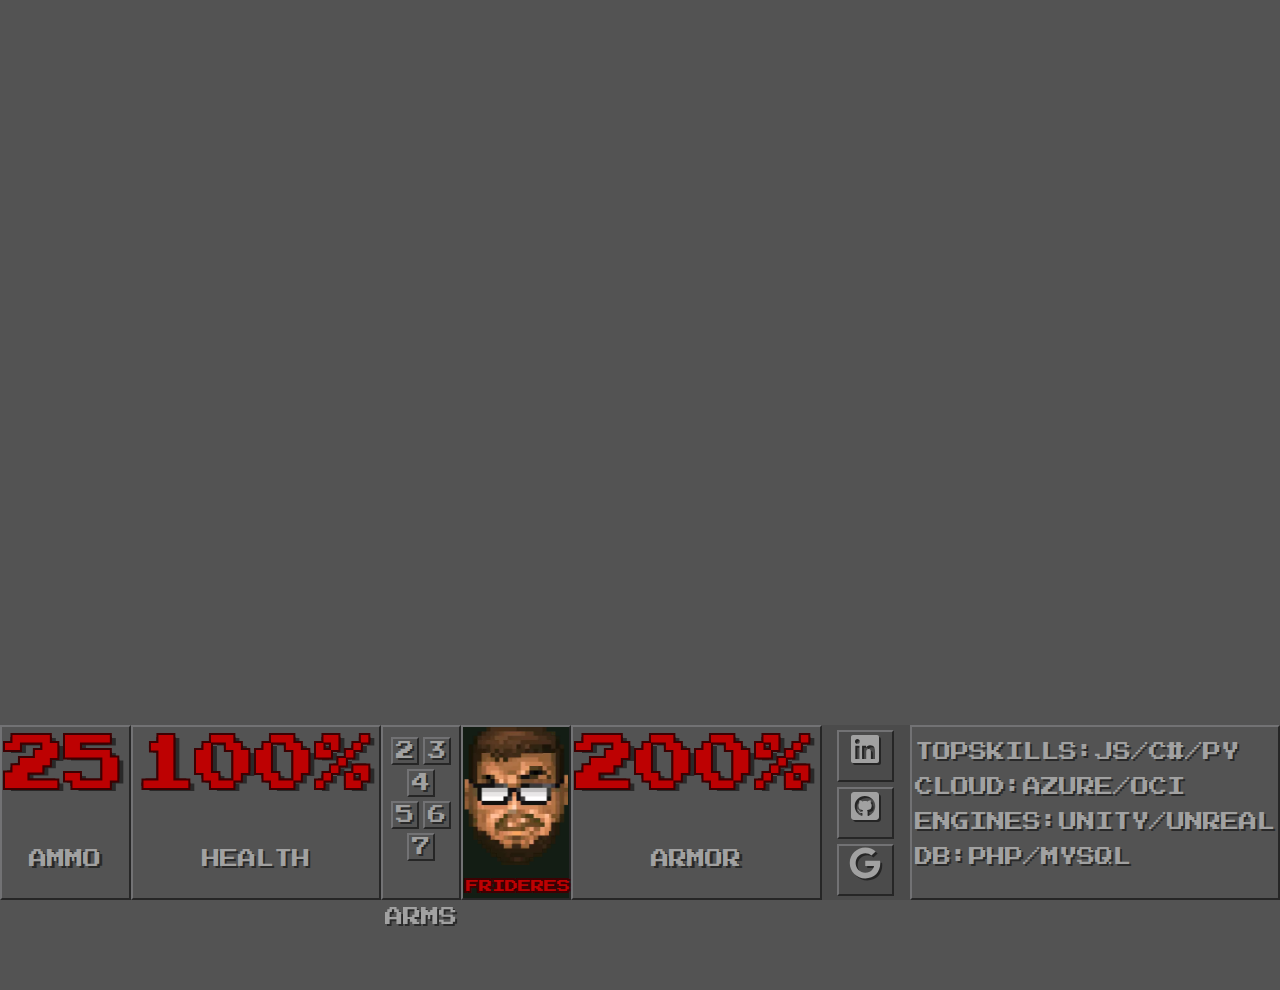
==== commit 5952a2f6: "Simplification of HUD" ====
--- a/index.html
+++ b/index.html
@@ -1,402 +1,306 @@
 <!DOCTYPE html>
 <html lang="en">
+
 <head>
     <title>Afrideres Portfolio</title>
     <link rel="preload" href="CSS/styles.css" as="style" onload="this.onload=null;this.rel='stylesheet'">
     <noscript><link rel="stylesheet" href="CSS/styles.css"></noscript>
-    <link rel="stylesheet" href="CSS/styles.css"/>
+    <link rel="stylesheet" href="CSS/styles.css" />
     <link rel="stylesheet" href="CSS/component.css" defer/>
     <meta charset="utf-8" />
-    <meta name="viewport" content="width=device-width, initial-scale=1.0, user-scalable=no" />
+    <meta name="viewport" content="width=device-width, initial-scale=1.0" />
     <meta name="description" content="Maintained by Andrew Frideres,
       have Associates in IT-Software Dev from Chippewa Valley Tech. College,
-	  Bachelors in CS Game Design & Dev from UW-Stout">
+	    Bachelors in CS Game Design & Dev from UW-Stout">
     <meta name="keywords" content="Andrew Frideres Software Developer Game Developer 2021 Online Portfolio">
-    <link rel="preload" href="https://code.jquery.com/jquery-3.4.1.min.js" integrity="sha256-CSXorXvZcTkaix6Yvo6HppcZGetbYMGWSFlBw8HfCJo=" crossorigin="anonymous" as="script">
-    <script src="https://code.jquery.com/jquery-3.4.1.min.js" integrity="sha256-CSXorXvZcTkaix6Yvo6HppcZGetbYMGWSFlBw8HfCJo=" crossorigin="anonymous"></script>
+    <link rel="preload" href="https://code.jquery.com/jquery-3.7.1.min.js" integrity="sha256-/JqT3SQfawRcv/BIHPThkBvs0OEvtFFmqPF/lYI/Cxo=" crossorigin="anonymous" as="script">
+    <script src="https://code.jquery.com/jquery-3.7.1.min.js" integrity="sha256-/JqT3SQfawRcv/BIHPThkBvs0OEvtFFmqPF/lYI/Cxo=" crossorigin="anonymous"></script>
     <script src="js/jquery_abtMe.js" defer></script>
-	<link rel="icon" href="./Pics/Mobile/DoomMe_ico.png">
+    <link rel="icon" href="./Pics/Mobile/DoomMe_ico.png">
 </head>
 
 <body id="mainContent">
-    <div class="startUpBG">
+    <!-- Will act as our entire page, anything not in here will give the bg color of grey -->
+    <header class="startUpBG">
+        <h1>AFrideres Portfolio</h1>
+        <p>
+            Screenshots on website from the game DOOM II by
+            <a id="idSoftwareCredit" class="clickable" href="https://www.idsoftware.com">ID Software</a>
+            <br />I am <b>NOT</b> affiliated with ID Software, or own DOOM.
+            <br />All credit goes to ID Software and their respective owners.
+        </p>
+    </header>
+    <div class="abtBG">
         <!-- Will act as our entire page, anything not in here will give the bg color of grey -->
-        <header>
-            <h1>AFrideres Portfolio</h1>
-            <p>
-                Screenshots on website from the game DOOM II by
-                <a id="idSoftwareCredit" href="https://www.idsoftware.com">ID Software</a
-          >
-          <br />I am <b>NOT</b> affiliated with ID Software, or own DOOM.
-          <br />All credit goes to ID Software and their respective owners.
-        </p>
-      </header>
-    </div>
-    <div class="abtBG">
-      <!-- Will act as our entire page, anything not in here will give the bg color of grey -->
-      <header class="headerContainer"></header>
-      <main id="quoteRotator" class="quoteRotator">
-        <div class="quoteContent active">
-          <blockquote>
-            <p>
-              I love playing with all kinds of tech, from old to new.
-              I have an old school mindset and this tend to translate
-              into the work that I do. In my spare time I like to play a lot of old school
-              games, pick up a new programming languages, or start a
-              new project and just plug away at that. Link to my resume
-              <a class="clickable" href="./docs/Afrideres_Resume.pdf" download
-                >here</a
-              >
-              that includes the languages and projects I've worked on, otherwise
-              I can also be contacted at the email address below.
-            </p>
-            <picture>
-			  <source media="not(only screen and (min-width: 0em) and (max-width: 40em))" srcset="./Pics/me.webp">
-			  <source media="only screen and (min-width: 0em) and (max-width: 40em)" srcset="./Pics/Mobile/mf_me.webp">
-			  <img 
-			    class="projectImg" 
-			    src="./Pics/me.webp" 
-			    alt="Picture of Andrew Frideres"
-			    loading="lazy"	
-			    width="36.5%"		
-			    height="100%"	  
-			  />
-			</picture>
-            <footer>-Andrew Frideres</footer>
-          </blockquote>
-        </div>
-
-        <div class="quoteContent">
-          <blockquote>
-            <p>
-              My role in the group was to combine, test, and ensure we had a
-              deliverable to show off every week. I also had to be able to sit
-              town with team members and have them talk about their additions so
-              that we could log it, and assist in any debugging and merging
-              since that fell into my job role.This was my Capstone project at
-              CVTC and my test for everything I had learned.
-            </p>
-			<video
-			  class="projectImg"
-			  muted
-			  preload="metadata"
-			  autoplay
-			  loop
-			>
-				<script>
-					if (localStorage.mobile = "mobile") {
-						document.currentScript.parentNode.innerHTML += '<source src="./Pics/Mobile/mf_Pong.webm">'
-					} else {
-						document.currentScript.parentNode.innerHTML += '<source src="./Pics/Pong.webm">'
-					}
-				</script>
-			</video>
-            <footer>Multiplayer Pong</footer>
-          </blockquote>
-        </div>
-        <div class="quoteContent">
-          <blockquote>
-            <p>
-              Done as part of UW-Stout's 2020 STEMM expo as an experiment with Unity's
-			  AI, to see what could be achieved that would run sufficiently on low end 
-			  hardware. The main goal was to achieve high volume groups, that would
-			  dynamically chase a target, while avoiding, moving around, and adapting
-			  to the environment around them.
-            </p>
-            <picture>
-			  <source media="not(only screen and (min-width: 0em) and (max-width: 40em))" srcset="./Pics/AIExp.webp">
-			  <source media="only screen and (min-width: 0em) and (max-width: 40em)" srcset="./Pics/Mobile/mf_AIExp.webp">
-			  <img 
-			    class="projectImg" 
-			    src="./Pics/AIExp.webp" 
-			    alt="Unity AI Experiment"
-			    loading="lazy"	
-			    width="36.5%"		
-			    height="100%"	  
-			  />
-			</picture> 
-            <footer>Unity STEMM AI Experiment </footer>
-          </blockquote>
-        </div>
-        <div class="quoteContent">
-          <blockquote>
-            <p>
-              A program i made using Visual Studio (2015 initially, updated to
-              2017), it uses a GUI to allow the user to add, remove, and edit
-              games connected to a mySQL Database and then upon execution does a
-              sort of "spin" to run through all the games and select one,
-              complete with fun sound effects!
-            </p>
-			<video
-			  class="projectImg"
-              src="./Pics/gg.webm"
-			  muted
-			  preload="metadata"
-			  autoplay
-			  loop
-			></video>
-            <footer>Game Selector</footer>
-          </blockquote>
-        </div>
-        <div class="quoteContent">
-          <blockquote>
-            <p>
-              A game I created using Swift 2.0, it's more or less a clone of the
-              classic Asteroids game from way back in the day. It is developed
-              to scale gracefully depending on the size of the phone, and has
-              states for playing, power ups, and game over conditions.
-            </p>
-			<video
-			  class="projectImg"
-              src="./Pics/spShoot.webm"
-			  muted
-			  preload="metadata"
-			  autoplay
-			  loop
-			></video>
-            <footer>Space Shooter</footer>
-          </blockquote>
-        </div>
-        <div class="quoteContent">
-          <blockquote>
-            <p>
-              My first time using Unity, this is a 2D sidescroller game built
-              for touchscreen Android devices, made with Haley Peterson (artist)
-              at UW-Stout for my GDD 200 class 2019. In this game you play as a
-              little ghost boy in their quest to restore color to the bleak
-              world, with a unique mechanic of using an Android devices built in
-              gyroscope to control where the flashlight you use aims, using it
-              to cut through the dark and expose the world of color below to
-              solve puzzles & progress.
-            </p>
-            <picture>
-			  <source media="not(only screen and (min-width: 0em) and (max-width: 40em))" srcset="./Pics/sp.webp">
-			  <source media="only screen and (min-width: 0em) and (max-width: 40em)" srcset="./Pics/Mobile/mf_sp.webp">
-			  <img 
-			    class="projectImg" 
-			    src="./Pics/sp.webp" 
-			    alt="Spotlight Poster"
-			    loading="lazy"	
-			    width="36.5%"		
-			    height="100%"	  
-			  />
-			</picture> 
-            <footer>Spotlight</footer>
-          </blockquote>
-        </div>
-        <div class="quoteContent">
-          <blockquote>
-            <p>
-              Made at Stout in my GDD 325 class 2019, with Collin Diekvoss
-              (Programmer), Lex Klusman (Artist), and Joshua Haakana (Artist) in
-              Lackluster your goal is to activate all the orbs in order to
-              restore the light to the world. The game was made using Phaser
-              3.0, and made use of an npm server on the back end, the ultimate
-              goal was to make a fun, easy to play game for the Madison
-              Children's Museum to put on as an interactive exhibit.
-            </p>
-            <picture>
-			  <source media="not(only screen and (min-width: 0em) and (max-width: 40em))" srcset="./Pics/LL.webp">
-			  <source media="only screen and (min-width: 0em) and (max-width: 40em)" srcset="./Pics/Mobile/mf_LL.webp">
-			  <img 
-			    class="projectImg" 
-			    src="./Pics/LL.webp" 
-			    alt="LackLuster Poster"
-			    loading="lazy"	
-			    width="36.5%"		
-			    height="100%"	  
-			  />
-			</picture> 
-            <footer>
-              Lack Luster Download:
-              <a
-                class="clickable"
-                href="./games/LackLuster.7z"
-              >
-                Lack Luster
-              </a>
+        <header class="headerContainer">
+            <div class="nxtPrevButtons">
+                <button class="prevBttn"> Prev </button>
+                <h2>Fake Element</h2>
+                <button class="nextBttn"> Next </button>
+            </div>
+        </header>
+        <main id="quoteRotator" class="quoteRotator">
+            <blockquote class="quoteContent active">
+                <p>
+                    I love playing with all kinds of tech, from old to new. I have an old school mindset and this tend to translate into the work that I do. In my spare time I like to play a lot of old school games, pick up a new programming languages, or start a new project
+                    and just plug away at that. Link to my resume
+                    <a class="clickable" href="https://www.linkedin.com/in/andrew-frideres-231057107/overlay/1635498702956/single-media-viewer/?profileId=ACoAABrhtYUB5V7B_J34GJi7nZVrxOqy7wSBhIA">here</a> that includes the languages and projects I've worked
+                    on, otherwise I can also be contacted at the email address below.
+                </p>
+                <picture>
+                    <source media="not(only screen and (min-width: 0em) and (max-width: 40em))" srcset="./Pics/DoomMe.webp">
+                    <source media="only screen and (min-width: 0em) and (max-width: 40em)" srcset="./Pics/DoomMe.webp">
+                    <img class="projectImg me" src="./Pics/DoomMe.webp" alt="Picture of Andrew Frideres" loading="lazy" />
+                </picture>
+                <footer>-Andrew Frideres</footer>
+            </blockquote>
+
+            <blockquote class="quoteContent">
+                <p>
+                    My role in the group was to combine, test, and ensure we had a deliverable to show off every week. I also had to be able to sit town with team members and have them talk about their additions so that we could log it, and assist in any debugging and merging
+                    since that fell into my job role.This was my Capstone project at CVTC and my test for everything I had learned.
+                </p>
+                <video class="projectImg" muted preload="metadata" autoplay loop>
+                    <script>
+                      if (localStorage.mobile = "mobile") {
+                        document.currentScript.parentNode.innerHTML += '<source src="./Pics/Mobile/mf_Pong.webm">'
+                      } else {
+                        document.currentScript.parentNode.innerHTML += '<source src="./Pics/Pong.webm">'
+                      }
+                    </script>
+                </video>
+                <footer>Multiplayer Pong</footer>
+            </blockquote>
+            <blockquote class="quoteContent">
+                <p>
+                    Done as part of UW-Stout's 2020 STEMM expo as an experiment with Unity's AI, to see what could be achieved that would run sufficiently on low end hardware. The main goal was to achieve high volume groups, that would dynamically chase a target, while avoiding,
+                    moving around, and adapting to the environment around them.
+                </p>
+                <picture>
+                    <source media="not(only screen and (min-width: 0em) and (max-width: 40em))" srcset="./Pics/AIExp.webp">
+                    <source media="only screen and (min-width: 0em) and (max-width: 40em)" srcset="./Pics/Mobile/mf_AIExp.webp">
+                    <img class="projectImg" src="./Pics/AIExp.webp" alt="Unity AI Experiment" loading="lazy" />
+                </picture>
+                <footer>Unity STEMM AI Experiment </footer>
+            </blockquote>
+            <blockquote class="quoteContent">
+                <p>
+                    A program i made using Visual Studio (2015 initially, updated to 2017), it uses a GUI to allow the user to add, remove, and edit games connected to a mySQL Database and then upon execution does a sort of "spin" to run through all the games and select
+                    one, complete with fun sound effects!
+                </p>
+                <video class="projectImg" src="./Pics/gg.webm" muted preload="metadata" autoplay loop></video>
+                <footer>Game Selector</footer>
+            </blockquote>
+            <blockquote class="quoteContent">
+                <p>
+                    A game I created using Swift 2.0, it's more or less a clone of the classic Asteroids game from way back in the day. It is developed to scale gracefully depending on the size of the phone, and has states for playing, power ups, and game over conditions.
+                </p>
+                <video class="projectImg" src="./Pics/spShoot.webm" muted preload="metadata" autoplay loop></video>
+                <footer>Space Shooter</footer>
+            </blockquote>
+            <blockquote class="quoteContent">
+                <p>
+                    My first time using Unity, this is a 2D sidescroller game built for touchscreen Android devices, made with Haley Peterson (artist) at UW-Stout for my GDD 200 class 2019. In this game you play as a little ghost boy in their quest to restore color to the
+                    bleak world, with a unique mechanic of using an Android devices built in gyroscope to control where the flashlight you use aims, using it to cut through the dark and expose the world of color below to solve puzzles & progress.
+                </p>
+                <picture>
+                    <source media="not(only screen and (min-width: 0em) and (max-width: 40em))" srcset="./Pics/sp.webp">
+                    <source media="only screen and (min-width: 0em) and (max-width: 40em)" srcset="./Pics/Mobile/mf_sp.webp">
+                    <img class="projectImg" src="./Pics/sp.webp" alt="Spotlight Poster" loading="lazy" />
+                </picture>
+                <footer>Spotlight</footer>
+            </blockquote>
+            <blockquote class="quoteContent">
+                <p>
+                    Made at Stout in my GDD 325 class 2019, with Collin Diekvoss (Programmer), Lex Klusman (Artist), and Joshua Haakana (Artist) in Lackluster your goal is to activate all the orbs in order to restore the light to the world. The game was made using Phaser
+                    3.0, and made use of an npm server on the back end, the ultimate goal was to make a fun, easy to play game for the Madison Children's Museum to put on as an interactive exhibit.
+                </p>
+                <picture>
+                    <source media="not(only screen and (min-width: 0em) and (max-width: 40em))" srcset="./Pics/LL.webp">
+                    <source media="only screen and (min-width: 0em) and (max-width: 40em)" srcset="./Pics/Mobile/mf_LL.webp">
+                    <img class="projectImg" src="./Pics/LL.webp" alt="LackLuster Poster" loading="lazy" />
+                </picture>
+                <footer>
+                    Lack Luster Download:
+                    <a class="clickable" href="./games/LackLuster.7z">
+                          Lack Luster
+                        </a>
                 </footer>
-                </blockquote>
-    </div>
-    <div class="quoteContent">
-        <blockquote>
-            <p>
-                Part of my 450 GDD Capstone Fall 2019-Spring 2020, a 3D action adventure game made in Unity, You play as a shipwrecked Viking who has crashed on an island within the arctic. Fitted with only your fishing rod, you set out to catch fish in order to survive
-                the ordeal. After wandering the island for a time, you discover an altar deep within the island dedicated to Njord, God of the Sea. Offering some of your bounty to Njord, he aids you by turning your rod into a weapon capable of surviving
-                the terrors of the night to come...
-            </p>
-			<picture>
-			  <source media="not(only screen and (min-width: 0em) and (max-width: 40em))" srcset="./Pics/fiskur.webp">
-			  <source media="only screen and (min-width: 0em) and (max-width: 40em)" srcset="./Pics/Mobile/mf_fiskur.webp">
-			  <img 
-			    class="projectImg" 
-			    src="./Pics/fiskur.webp" 
-			    alt="Spring 2020 Fiskur Poster"
-			    loading="lazy"	
-			    width="36.5%"		
-			    height="100%"	  
-			  />
-			</picture> 
-            <footer>
-                Fiskur Download:
-                <a class="clickable" href="https://castirongames2020.gitlab.io/">https://castirongames2020</a
-              >
-            </footer>
-          </blockquote>
-        </div>
-      </main>
-      <!-- End rotator -->
+            </blockquote>
+            <blockquote class="quoteContent">
+                <p>
+                    Part of my 450 GDD Capstone Fall 2019-Spring 2020, a 3D action adventure game made in Unity, You play as a shipwrecked Viking who has crashed on an island within the arctic. Fitted with only your fishing rod, you set out to catch fish in order to survive
+                    the ordeal. After wandering the island for a time, you discover an altar deep within the island dedicated to Njord, God of the Sea. Offering some of your bounty to Njord, he aids you by turning your rod into a weapon capable of surviving
+                    the terrors of the night to come...
+                </p>
+                <picture>
+                    <source media="not(only screen and (min-width: 0em) and (max-width: 40em))" srcset="./Pics/fiskur.webp">
+                    <source media="only screen and (min-width: 0em) and (max-width: 40em)" srcset="./Pics/Mobile/mf_fiskur.webp">
+                    <img class="projectImg" src="./Pics/fiskur.webp" alt="Spring 2020 Fiskur Poster" loading="lazy" />
+                </picture>
+                <footer>
+                    Fiskur Download:
+                    <a class="clickable" href="https://castirongames2020.gitlab.io/">https://castirongames2020</a>
+                </footer>
+            </blockquote>
+        </main>
+        <!-- End rotator -->
     </div>
     <!-- Seperated out the awesome footer for readability -->
-    <footer id="HUD">
-      <!-- Our True Hud without the extra bits on the side -->
-      <div class="hud">
-          <div class="ammo box">
-              <div class="number">25</div>
-              <span>Ammo</span>
-          </div>
-          <div class="health box">
-              <div class="number">100%</div>
-              <span>Health</span>
-          </div>
-          <div class="arms box">
-              <div class="numberpad">
-                  <button>2</button><button>3</button><button>4</button><br/><button>5</button><button>6</button><button>7</button>
-              </div>
-              <span>Arms</span>
-          </div>
-          <div class="avatar box tooltip">
-              <div class="avatarTxt">Frideres</div>
-          </div>
-          <div class="armor box">
-              <div class="number">200%</div>
-              <span>Armor</span>
-          </div>
-          <!-- Links to LI, Github, Email-->
-          <div class="lives box">
-              <div id="outsideLinks">
-                  <a href="https://www.linkedin.com/in/andrew-frideres-231057107"><i class="fab fa-linkedin"></i></a>
-              </div>
-              <div id="outsideLinks">
-                  <a href="https://github.com/AndrewFrideres13"><i class="fab fa-github-square"></i></a>
-              </div>
-              <div id="outsideLinks">
-                  <a href="mailto:AndrewFrideres13@gmail.com?subject=Contact_Request"><i class="fab fa-google"></i></a>
-              </div>
-          </div>
-          <div class="info box"><a>TopSkills:JS/C#/PY&nbsp;&nbsp;</a><a>Engines:Unity/Unreal</a><a>Other:Java/VB/C++&nbsp;&nbsp;&nbsp;</a><a>DB:PHP/MYSQL&nbsp;&nbsp;&nbsp;&nbsp;&nbsp;&nbsp;&nbsp;&nbsp;</a></div>
-      </div>
-      <!-- End of our container for the DOOM Hud -->
-      <script>
-        const ABOUT_BG = document.getElementsByClassName("abtBG")[0];
-        const HTML_ELEM = document.getElementsByTagName("html")[0];
-        const HUD = document.getElementById("HUD");
-        const SCRN_W = window.innerWidth || document.documentElement.clientWidth || document.body.clientWidth;
-        const START_BG = document.getElementsByClassName("startUpBG")[0];
-        
-        // Reset for reloading page after scrolling on longer posts
-        window.scrollTo(0, 0);
-        // Prevent touchscreen attributes UNTIL we fade out the cover
-        window.addEventListener("scroll", preventMotion, false);
-        window.addEventListener("touchmove", preventMotion, false);
-
-        function preventMotion(event) {
-          event.preventDefault();
-          event.stopPropagation();
-        }
-        // Waits until the DOM is ready for manipulation $(function(){...}) is short for $(document).ready()
-        $(function() {
-            let $start_bg = $(START_BG);
-            let $about_bg = $(ABOUT_BG);
-            // Waits a bit then triggers fade out
-            if (document.cookie == false) {
-                // Starting load visible, everything else invisible
-                $start_bg.css("opacity", 0.7);
-                $about_bg.css("opacity", 0);
-                $start_bg.delay(7000).fadeTo(5000, 0, function() {
-                  $start_bg.hide();
+    <footer class="hud">
+        <div class="ammo box">
+            <div class="number">25</div>
+            <span>Ammo</span>
+        </div>
+        <div class="health box">
+            <div class="number">100%</div>
+            <span>Health</span>
+        </div>
+        <div class="arms box">
+            <div class="numberpad">
+                <button>2</button><button>3</button><button>4</button><br/><button>5</button><button>6</button><button>7</button>
+            </div>
+            <span>Arms</span>
+        </div>
+        <div class="avatar box tooltip">
+            <div class="avatarTxt">Frideres</div>
+        </div>
+        <div class="armor box">
+            <div class="number">200%</div>
+            <span>Armor</span>
+        </div>
+        <!-- Links to LI, Github, Email-->
+        <div class="lives box">
+            <div class="outsideLinks">
+                <a href="https://www.linkedin.com/in/andrew-frideres-231057107"><i class="fab fa-linkedin"></i></a>
+            </div>
+            <div class="outsideLinks">
+                <a href="https://github.com/AndrewFrideres13"><i class="fab fa-github-square"></i></a>
+            </div>
+            <div class="outsideLinks">
+                <a href="mailto:AndrewFrideres13@gmail.com?subject=Contact_Request"><i class="fab fa-google"></i></a>
+            </div>
+        </div>
+        <div class="info box"><a>TopSkills:JS/C#/PY&nbsp;&nbsp;</a><a>Cloud:Azure/OCI&nbsp;&nbsp;&nbsp;&nbsp;&nbsp;</a><a>Engines:Unity/Unreal</a><a>DB:PHP/MYSQL&nbsp;&nbsp;&nbsp;&nbsp;&nbsp;&nbsp;&nbsp;&nbsp;</a></div>
+        <!-- End of our container for the DOOM Hud -->
+        <script>
+            const ABOUT_BG = document.getElementsByClassName("abtBG")[0];
+            const HTML_ELEM = document.getElementsByTagName("html")[0];
+            const HUD = document.getElementsByClassName("hud")[0];
+            const SCRN_W = window.innerWidth || document.documentElement.clientWidth || document.body.clientWidth;
+            const START_BG = document.getElementsByClassName("startUpBG")[0];
+            const VISITED_SITE_RECENTLY = document.cookie.split("doOnlyOnce=")[1]
+            if (VISITED_SITE_RECENTLY !== "true") {
+                document.cookie = "doOnlyOnce=true;";
+            } else {
+                // Helps the browser remember to hide the cookie banner if we've already been here
+                START_BG.style.display = "none";
+            }
+
+            // Reset for reloading page after scrolling on longer posts
+            window.scrollTo(0, 0);
+            // Prevent touchscreen attributes UNTIL we fade out the cover
+            window.addEventListener("scroll", preventMotion, false);
+            window.addEventListener("touchmove", preventMotion, false);
+
+            function preventMotion(event) {
+                event.preventDefault();
+                event.stopPropagation();
+            }
+            // Waits until the DOM is ready for manipulation $(function(){...}) is short for $(document).ready()
+            $(function() {
+                let $start_bg = $(START_BG);
+                let $about_bg = $(ABOUT_BG);
+                // Waits a bit then triggers fade out
+                if (VISITED_SITE_RECENTLY === undefined) {
+                    // Starting load visible, everything else invisible
+                    $start_bg.css("opacity", 0.7);
+                    $about_bg.css("opacity", 0);
+                    $start_bg.delay(7000).fadeTo(5000, 0, function() {
+                        $start_bg.hide();
+                        HTML_ELEM.style.overflow = "visible";
+                    });
+
+                    $about_bg.delay(6500).fadeTo(5000, 1, function() {
+                        $about_bg.show();
+                        //Allow touch screen/scroll events again
+                        window.removeEventListener("scroll", preventMotion, false);
+                        window.removeEventListener("touchmove", preventMotion, false);
+                    });
+                } else {
+                    //Starting load invisible, everything else visible
+                    $start_bg.css("opacity", 0);
+                    $about_bg.css("opacity", 0.7);
+
+                    $start_bg.hide();
                     HTML_ELEM.style.overflow = "visible";
-                });
-
-                $about_bg.delay(6500).fadeTo(5000, 1, function() {
                     $about_bg.show();
                     //Allow touch screen/scroll events again
                     window.removeEventListener("scroll", preventMotion, false);
                     window.removeEventListener("touchmove", preventMotion, false);
-                });
-            } else {
-                //Starting load invisible, everything else visible
-                $start_bg.css("opacity", 0);
-                $about_bg.css("opacity", 0.7);
-
-                $start_bg.hide();
-                HTML_ELEM.style.overflow = "visible";
-                $about_bg.show();
-                //Allow touch screen/scroll events again
-                window.removeEventListener("scroll", preventMotion, false);
-                window.removeEventListener("touchmove", preventMotion, false);
+                }
+
+                //Controls our project show list
+                $("#quoteRotator").abtRotator();
+            });
+
+            ABOUT_BG.style.width = "${SCRN_W}px";
+            START_BG.style.width = "${SCRN_W}px";
+
+            function refresh() {
+                if ($(window).width() != SCRN_W) {
+                    // document.cookie = "doOnlyOnce=true;";
+                    location.reload();
+                }
             }
-
-            //Controls our project show list
-            $("#quoteRotator").abtRotator();
-        });
-
-        ABOUT_BG.style.width = "${SCRN_W}px";
-        START_BG.style.width = "${SCRN_W}px";
-
-        function refresh() {
-          if ($(window).width() != SCRN_W) {
-            document.cookie = "skippable=true";
-            location.reload();
-          }
-        }
-        window.addEventListener("resize", refresh);
-        // Need to change this to on window changed, so it fires more often, fix width?
-        function scaleAvatar() {
-          var avatar = document.getElementsByClassName("avatar")[0];
-          var posInfo = avatar.getBoundingClientRect();
-          
-          var storedX = posInfo.width - 40;
-          if (SCRN_W < 960) {
-            storedX = posInfo.width - 50;
-          }
-          storedX = Math.max(storedX, 200);
-
-          let storedY = posInfo.height - 15;
-          // Adjust to ensure our HUD always matches up
-          HUD.style.width = "${window.innerWidth}px";
-          avatar.style.backgroundSize = "${storedX}px ${storedY}px";
-        }
-        scaleAvatar();
-        window.addEventListener("resize", scaleAvatar);
-
-        // Waits until the DOM is ready for manipulation $(function(){...}) is short for $(document).ready()
-        $(function () {
-            let $hud = $(HUD)
-            // Waits a bit then triggers fade out
-            if (document.cookie == false) {
-              // Starting load visible, everything else invisible
-              $hud.css("opacity", 0);
-              $hud.delay(7500).fadeTo(5000, 1, function () {
-                $hud.show();
-              });
-            } else {
-              $hud.css("opacity", 1);
-              $hud.show();
+            window.addEventListener("resize", refresh);
+            // Need to change this to on window changed, so it fires more often, fix width?
+            function scaleAvatar() {
+                let avatar = document.getElementsByClassName("avatar")[0];
+                let posInfo = avatar.getBoundingClientRect();
+
+                let storedX = posInfo.width - 40;
+                if (SCRN_W < 960) {
+                    storedX = posInfo.width - 50;
+                }
+                storedX = Math.max(storedX, 200);
+
+                let storedY = posInfo.height - 15;
+                // Adjust to ensure our HUD always matches up
+                HUD.style.width = "${window.innerWidth}px";
+                avatar.style.backgroundSize = "${storedX}px ${storedY}px";
             }
-        });
-      </script>
-      <script defer src="js/fa/brands.min.js"></script>
-      <script defer src="js/fa/fontawesome.min.js"></script>
-  </footer>
-  <!-- End footer here -->
-  </body>
-  <script>
-    var ua = window.navigator.userAgent;
-    var isIE = /MSIE|Trident/.test(ua);
+            scaleAvatar();
+            window.addEventListener("resize", scaleAvatar);
+
+            // Waits until the DOM is ready for manipulation $(function(){...}) is short for $(document).ready()
+            $(function() {
+                let $hud = $(HUD);
+                // Waits a bit then triggers fade out
+                if (VISITED_SITE_RECENTLY === undefined) {
+                    // Starting load visible, everything else invisible
+                    $hud.css("opacity", 0);
+                    $hud.delay(7500).fadeTo(5000, 1, function() {
+                        $hud.show();
+                    });
+                } else {
+                    $hud.css("opacity", 1);
+                    $hud.show();
+                }
+            });
+        </script>
+        <script defer src="js/fa/brands.min.js"></script>
+        <script defer src="js/fa/fontawesome.min.js"></script>
+    </footer>
+    <!-- End footer here -->
+</body>
+<script>
+    const ua = window.navigator.userAgent;
+    const isIE = /MSIE|Trident/.test(ua);
     if (isIE || ua.indexOf("Edge/") > -1) {
-      HTML_ELEM.innerHTML = '<body><h1>Please swap to a modern browser.</h1></body>';
-      HTML_ELEM.style.textAlign = 'center'
+        HTML_ELEM.innerHTML = '<body><h1>Please swap to a modern browser.</h1></body>';
+        HTML_ELEM.style.textAlign = 'center'
     }
-  </script>
-</html>
+</script>
+
+</html>--- a/CSS/styles.css
+++ b/CSS/styles.css
@@ -1,447 +1,450 @@
 @font-face {
-  font-family: "Press Start 2P";
-  font-style: normal;
-  font-weight: 400;
-  font-display: swap;
-  src: url("fonts/press-start-2p-v6-latin-regular.eot");
-  /* IE9 Compat Modes */
-  src: local("Press Start 2P Regular"), local("PressStart2P-Regular"),
-    url("fonts/press-start-2p-v6-latin-regular.eot?#iefix")
-      format("embedded-opentype"),
-    /* IE6-IE8 */ 
-	  url("fonts/press-start-2p-v6-latin-regular.woff2")
-      format("woff2"),
-    /* Super Modern Browsers */
-    url("fonts/press-start-2p-v6-latin-regular.woff") format("woff"),
-    /* Modern Browsers */ 
-	  url("fonts/press-start-2p-v6-latin-regular.ttf")
-      format("truetype"),
-    /* Safari, Android, iOS */
-    url("fonts/press-start-2p-v6-latin-regular.svg#PressStart2P")
-      format("svg");
+    font-family: "Press Start 2P";
+    font-style: normal;
+    font-weight: 400;
+    font-display: swap;
+    src: url("fonts/press-start-2p-v6-latin-regular.eot");
+    /* IE9 Compat Modes */
+    src: local("Press Start 2P Regular"), local("PressStart2P-Regular"), url("fonts/press-start-2p-v6-latin-regular.eot?#iefix") format("embedded-opentype"), /* IE6-IE8 */
+    url("fonts/press-start-2p-v6-latin-regular.woff2") format("woff2"), /* Super Modern Browsers */
+    url("fonts/press-start-2p-v6-latin-regular.woff") format("woff"), /* Modern Browsers */
+    url("fonts/press-start-2p-v6-latin-regular.ttf") format("truetype"), /* Safari, Android, iOS */
+    url("fonts/press-start-2p-v6-latin-regular.svg#PressStart2P") format("svg");
     /* Legacy iOS */
 }
 
 * {
-  margin: 0;
-  padding: 0;
-  border: 0;
-  font-family: "Press Start 2P", cursive;
-  font-weight: normal;
-  text-align: center;
-  font-style: normal;
-  text-decoration: none;
-  list-style: none;
-  outline-style: none;
+    margin: 0;
+    padding: 0;
+    border: 0;
+    font-family: "Press Start 2P", cursive;
+    font-weight: normal;
+    text-align: center;
+    font-style: normal;
+    text-decoration: none;
+    list-style: none;
+    outline-style: none;
 }
 
 .tooltip {
-  position: relative;
-  display: inline-block;
+    position: relative;
+    display: inline-block;
 }
 
 p,
 .quoteContent,
-h1, h2
-.quoteRotator button {
-  text-shadow: -2px -2px 0 #000, 2px -2px 0 #000, -2px 2px 0 #000,
-    2px 2px 0 #000, 0.1em 0.05em 0 rgba(0, 0, 0, 0.5);
+h1,
+h2 .quoteRotator button {
+    text-shadow: -2px -2px 0 #000, 2px -2px 0 #000, -2px 2px 0 #000, 2px 2px 0 #000, 0.1em 0.05em 0 rgba(0, 0, 0, 0.5);
 }
 
 html {
-  height: 100%;
-  background: #535353;
-  /* Color  of bg behind image*/
-  cursor: default;
-  color: #a1a1a1;
-  /* Default Text color for entire page */
-  text-shadow: 0.15em 0.15em 0 rgba(0, 0, 0, 0.5);
-  text-align: center;
-  overflow: hidden;
+    height: 100%;
+    background: #535353;
+    /* Color  of bg behind image*/
+    cursor: default;
+    color: #a1a1a1;
+    /* Default Text color for entire page */
+    text-shadow: 0.15em 0.15em 0 rgba(0, 0, 0, 0.5);
+    text-align: center;
+    overflow: hidden;
 }
 
 header {
-  padding-top: 5px;
-}
+    padding-top: 5px;
+}
+
 
 /*Nudge title down a little */
+
 body {
-  height: 110%;
-  display: flex;
-  flex-flow: column nowrap;
+    height: 110%;
+    display: flex;
+    flex-flow: column nowrap;
 }
 
 .startUpBG,
 .abtBG {
-	  background-image: url("../Pics/bg.webp"), url("../Pics/low-bg.webp");
-}
+    background-image: url("../Pics/bg.webp"), url("../Pics/low-bg.webp");
+}
+
 
 /*Stylings for the two bgs*/
+
 .startUpBG {
-  z-index: 1000;
-  width: 100%;
-  height: 100%;
-  position: absolute;
-  flex: 1 0 auto;
-  background-size: cover;
-  background-position: center center;
-  opacity: 0;
-  image-rendering: pixelated;
+    z-index: 1000;
+    width: 100%;
+    height: 100%;
+    position: absolute;
+    flex: 1 0 auto;
+    background-size: cover;
+    background-position: center center;
+    opacity: 0;
+    image-rendering: pixelated;
 }
 
 .startUpBG p {
-  font-size: 1.3rem;
-  line-height: 1.75rem;
-  width: 97.5%;
-  margin: 0 auto;
+    font-size: 1.3rem;
+    line-height: 1.75rem;
+    width: 97.5%;
+    margin: 0 auto;
 }
 
 .abtBG {
-  z-index: 1;
-  width: 100%;
-  height: 100%;
-  position: relative;
-  flex: 1 0 auto;
-  background-size: cover;
-  background-position: center center;
-  display: none;
-  opacity: 0.7;
-  overflow-y: hidden;
-  overflow-x: hidden;
-  image-rendering: pixelated;
-}
+    z-index: 1;
+    width: 100%;
+    height: 100%;
+    position: relative;
+    flex: 1 0 auto;
+    background-size: cover;
+    background-position: center center;
+    display: none;
+    opacity: 0.7;
+    overflow-y: hidden;
+    overflow-x: hidden;
+    image-rendering: pixelated;
+}
+
 
 /*Below is ALL stuff for the HUD footer element*/
+
 .box:not(.lives) {
-  /* Effects anything with box attached to it (I.E. health box armor box avatar box etc... */
-  padding: 8px 2px 2px 2px;
-  font-size: 115%;
-  display: inline-block;
-  text-transform: uppercase;
-  border: 2px solid;
-  border-color: #727274 #262626 #262626 #727274;
-  flex-grow: 1;
+    /* Effects anything with box attached to it (I.E. health box armor box avatar box etc... */
+    padding: 8px 2px 2px 2px;
+    font-size: 115%;
+    display: inline-block;
+    text-transform: uppercase;
+    border: 2px solid;
+    border-color: #727274 #262626 #262626 #727274;
+    flex-grow: 1;
 }
 
 .box span {
-  position: relative;
-  top: 1.85rem;
+    position: relative;
+    top: 1.85rem;
 }
 
 .health {
-  flex-grow: 2.5;
+    flex-grow: 2.5;
 }
 
 .arms {
-  flex-basis: 15px;
-  flex-grow: 1.85 !important;
+    flex-basis: 15px;
+    flex-grow: 1.85 !important;
 }
 
 .avatar {
-  padding: 8px 8px 2px 8px !important;
+    padding: 8px 8px 2px 8px !important;
 }
 
 .armor {
-  flex-grow: 1.5;
+    flex-grow: 1.5;
 }
 
 .lives {
-  background-image: linear-gradient(rgb(0 0 0/10%) 0 0);
-}
+    background-image: linear-gradient(rgb(0 0 0/10%) 0 0);
+}
+
 
 /*
 .info {
   flex-grow: 1.3;
 }
 */
-/* Our container for our HUD element, followed by the actual HUD itself */
-#HUD {
-  position: fixed;
-  text-align: center;
-  right: 0;
-  bottom: 0;
-  left: 0;
-  z-index: 1;
-  opacity: 1;
-  display: none;
-}
+
+
+/* Our container for our HUD*/
 
 .hud {
-  display: flex;
-  flex: 1 1 auto;
-  flex-flow: row nowrap;
-  align-content: stretch;
-  justify-content: center;
-  background: #535353;
-}
+    position: fixed;
+    text-align: center;
+    right: 0;
+    bottom: 0;
+    left: 0;
+    z-index: 1;
+    opacity: 1;
+    display: flex;
+    flex: 1 1 auto;
+    flex-flow: row nowrap;
+    align-content: stretch;
+    justify-content: center;
+    background: #535353;
+}
+
 
 /* Hover Checks (Desktop/Mouse pointer only, touchscreen won't see or be affected by such) */
+
 @media (hover: hover) and (pointer: fine) {
-  .numberpad button:hover {
-    transition: color 0.3s;
-    border-color: #262626 #727274 #727274 #262626;
-  }
-  #outsideLinks:hover {
-    border-color: #262626 #727274 #727274 #262626;
-  }
-  .clickable:hover,
-  button:hover {
-    transition: color 0.3s;
+    .arms button:hover,
+    .outsideLinks:hover {
+        transition: border 0.65s;
+        border-color: #262626 #727274 #727274 #262626;
+    }
+    .clickable:hover,
+    button:hover {
+        transition: color 0.3s;
+        color: #bd0102;
+        text-shadow: -2px -2px 0 #3d0002, 2px -2px 0 #3d0002, -2px 2px 0 #3d0002, 2px 2px 0 #3d0002, 0.1em 0.05em 0 rgba(0, 0, 0, 0.5);
+        cursor: pointer;
+    }
+}
+
+
+/* Styles for the ARMS numbers */
+
+.numberpad {
+    margin-bottom: 15px;
+}
+
+.numberpad button {
+    cursor: default;
+}
+
+.avatar {
+    background-color: #131d14;
+    background-image: url("../Pics/DoomMe.webp");
+    background-repeat: no-repeat;
+    background-position: center top;
+    align-content: center;
+    min-width: 90px;
+    background-size: 6.5rem;
+}
+
+.avatarTxt {
+    width: 100%;
+    position: absolute;
+    bottom: 5px;
+    left: 2px;
+    font-size: 0.825rem;
     color: #bd0102;
-    text-shadow: -2px -2px 0 #3d0002, 2px -2px 0 #3d0002, -2px 2px 0 #3d0002,
-      2px 2px 0 #3d0002, 0.1em 0.05em 0 rgba(0, 0, 0, 0.5);
-    cursor: pointer;
-  }
-  #idSoftwareCredit:hover {
+    text-shadow: -2px -2px 0 #3d0002, 2px -2px 0 #3d0002, -2px 2px 0 #3d0002, 2px 2px 0 #3d0002, 0.1em 0.05em 0 rgba(0, 0, 0, 0.5);
+}
+
+
+/* Red text for the ARMOR HEALTH AMMO and misc */
+
+.number {
+    font-size: 325%;
+    margin-bottom: 25px;
     color: #bd0102;
-    text-shadow: -2px -2px 0 #3d0002, 2px -2px 0 #3d0002, -2px 2px 0 #3d0002,
-      2px 2px 0 #3d0002, 0.1em 0.05em 0 rgba(0, 0, 0, 0.5);
-  }
-}
-
-/* Styles for the ARMS numbers */
-.numberpad {
-  margin-bottom: 15px;
-}
-
-.numberpad button {
-  cursor: default;
-}
-
-.avatar {
-  background-color: #131d14;
-  background-image: url("../Pics/DoomMe.webp");
-  background-repeat: no-repeat;
-  background-position: center top;
-  align-content: center;
-  min-width: 90px;
-  background-size: 6.5rem;
-}
-
-.avatarTxt {
-  width: 100%;
-  position: absolute;
-  bottom: 5px;
-  left: 2px;
-  font-size: 0.825rem;
-  color: #bd0102;
-  text-shadow: -2px -2px 0 #3d0002, 2px -2px 0 #3d0002, -2px 2px 0 #3d0002,
-    2px 2px 0 #3d0002, 0.1em 0.05em 0 rgba(0, 0, 0, 0.5);
-}
-
-/* Red text for the ARMOR HEALTH AMMO and misc */
-.number {
-  font-size: 325%;
-  margin-bottom: 25px;
-  color: #bd0102;
-  text-shadow: -2px -2px 0 #3d0002, 2px -2px 0 #3d0002, -2px 2px 0 #3d0002,
-    2px 2px 0 #3d0002, 0.1em 0.05em 0 rgba(0, 0, 0, 0.5);
-}
+    text-shadow: -2px -2px 0 #3d0002, 2px -2px 0 #3d0002, -2px 2px 0 #3d0002, 2px 2px 0 #3d0002, 0.1em 0.05em 0 rgba(0, 0, 0, 0.5);
+}
+
 
 /*This is for our weapons in the ARMS section, the icons for LinkedIn, Github, and email icons*/
-#outsideLinks,
+
+.outsideLinks,
 button {
-  font: inherit;
-  text-shadow: inherit;
-  background-color: transparent;
-  color: currentColor;
-  border: 2px solid;
-  border-color: #727274 #262626 #262626 #727274;
-  padding: 3px;
-  margin: 2px;
-  display: inline-block;
-}
-
-#outsideLinks {
-  width: 60%;
-  height: 27.5%;
-  padding: 0;
-  margin: 5px 0 0 0;
-}
-
-.fa-google, .fa-github-square, .fa-linkedin {
-  transform: scale(2);
-  color:  #a1a1a1;
-  filter: drop-shadow(0.1em 0.1em 0 rgba(0, 0, 0, 0.5));
-  position: relative;
-  top: 15%;
-}
-
-#outsideLinks:hover .fa-google, #outsideLinks:hover .fa-github-square, #outsideLinks:hover .fa-linkedin,
-.info a:hover,  .numberpad button:hover, .clickable, #idSoftwareCredit {
-  transition: color 0.5s;
-  color: #ffff9a;
-}
+    font: inherit;
+    text-shadow: inherit;
+    background-color: transparent;
+    color: currentColor;
+    border: 2px solid;
+    border-color: #727274 #262626 #262626 #727274;
+    padding: 3px;
+    margin: 2px;
+    display: inline-block;
+}
+
+.outsideLinks {
+    width: 60%;
+    height: 27.5%;
+    padding: 0;
+    margin: 5px 0 0 0;
+}
+
+.fa-google,
+.fa-github-square,
+.fa-linkedin {
+    transform: scale(2);
+    color: #a1a1a1;
+    filter: drop-shadow(0.1em 0.1em 0 rgba(0, 0, 0, 0.5));
+    position: relative;
+    top: 15%;
+}
+
+.arms.box button:hover,
+.outsideLinks :hover,
+.info.box a:hover,
+.clickable {
+    transition: color 0.5s;
+    color: #ffff9a;
+}
+
 
 /* Navigation styling (Far right area on the HUD)*/
+
 .info {
-  line-height: 35px;
-  text-align: center;
+    line-height: 35px;
+    text-align: center;
 }
 
 .info a {
-  display: flex;
-  justify-content: center;
+    display: flex;
+    justify-content: center;
 }
 
 .info a:not(:hover) {
-  transition: color 0.8s;
-  color: #a1a1a1;
-}
+    transition: color 0.8s;
+    color: #a1a1a1;
+}
+
 
 /* End NAV styling */
 
 #idSoftwareCredit {
-  font-size: 120%;
+    font-size: 120%;
 }
 
 @media only screen and (min-width: 0em) and (max-width: 59em) {
-  .health, .ammo {
-    /* Not enough screen so we just hide this in portrait mode since its just visual*/
-    display: none !important;
-  }
-}
+    .health,
+    .ammo {
+        /* Not enough screen so we just hide this in portrait mode since its just visual*/
+        display: none !important;
+    }
+}
+
 
 /*Phone Portrait*/
+
 @media only screen and (min-width: 0em) and (max-width: 40em) and (orientation: portrait) {
-  .armor {
-    /* Not enough screen so we just hide this in portrait mode since its just visual*/
-    display: none !important;
-  }
-  .abtBG {
-    padding-bottom: 10rem;
-  }
-  .lives {
-    flex-basis: 30px;
-  }
-  .aboutText {
-    line-height: 13px;
-  }
-  /*HUD adjusts for phone size*/
-  .hud {
-	  height:115%;
-  }
-  #HUD {
-    max-width: 57em;
-    margin: 0 auto;
-    font-size: 80%;
-  }
-  .box {
-    min-height: 70px;
-    max-height: 140px;
-    overflow: hidden;
-    padding: 4px 0px 2px 0px !important;
-  }
-  .avatar {
-    padding: 8px 0 2px 0 !important;
-    min-width: 40px;
-    max-width: 120px;
-    background-size: 9.5rem;
-  }
-  .arms {
-    font-size: 85% !important;
-    min-width: 100px;
-    max-width: 100px;
-  }
-  .number {
-    margin: 15px 0px 32px -0.4rem;
-    font-size: 160%;
-    transform: scale(0.85, 2.35);
-  }
-  .info {
-    font-size: 70% !important;
-    line-height: 30px;
-    max-width: 190px;
-  }
-  button {  
-    font-size: 165%;
-    padding: 2px 0.9px 2px 0.9px;
-    margin: 0.5px;
-  }
-  .avatarTxt {
-    font-size: 62.5%;
-  }
-  .avatar img {
-    /*bring img back up with negative percent*/
-    margin: -15% auto;
-  }
-  #outsideLinks{
-    margin: 2px;
-  }
-  .fa-google, .fa-github-square, .fa-linkedin  {
-    transform: scale(1.5);
-  }
+    .armor {
+        /* Not enough screen so we just hide this in portrait mode since its just visual*/
+        display: none !important;
+    }
+    .abtBG {
+        padding-bottom: 10rem;
+    }
+    .lives {
+        flex-basis: 42.5px;
+    }
+    .aboutText {
+        line-height: 13px;
+    }
+    /*HUD adjusts for phone size*/
+    .hud {
+        max-width: 57em;
+        margin: 0 auto;
+        font-size: 80%;
+    }
+    .box {
+        min-height: 70px;
+        max-height: 140px;
+        overflow: hidden;
+        padding: 4px 0px 2px 0px !important;
+    }
+    .avatar {
+        padding: 8px 0 2px 0 !important;
+        min-width: 40px;
+        max-width: 120px;
+        background-size: contain;
+    }
+    .arms {
+        display: none !important;
+    }
+    .number {
+        margin: 15px 0px 32px -0.4rem;
+        font-size: 160%;
+        transform: scale(0.85, 2.35);
+    }
+    .info {
+        font-size: 70% !important;
+        line-height: 30px;
+        max-width: 190px;
+    }
+    button {
+        font-size: 165%;
+        padding: 2px 0.9px 2px 0.9px;
+        margin: 0.5px;
+    }
+    .avatarTxt {
+        font-size: 62.5%;
+    }
+    .avatar img {
+        /*bring img back up with negative percent*/
+        margin: -15% auto;
+    }
+    .outsideLinks {
+        margin: 2px;
+    }
+    .fa-google,
+    .fa-github-square,
+    .fa-linkedin {
+        transform: scale(1.5);
+    }
 }
 
 @media only screen and (min-width: 0em) and (max-width: 59em) and (orientation: landscape) {
-  /* Styles for phone landscape..pretty much just need to shrink stuff down adjust percents where necessary */
-  .abtBG {
-    padding-bottom: 19.25rem;
-  }
-  main {
-    font-size: 70%;
-  }
-  .box:not(.lives) {
-    padding: 2px;
-  }
-  .number {
-    font-size: 155%;
-    padding: 25px 0 17px 0;
-    transform: scale(1, 2);
-  }
-  .numberpad {
-    margin-bottom: 0px;
-    position: relative;
-    top: 10px;
-  }
-  .numberpad button {
-    margin: 0;
-    padding: 0;
-  }
-  .box span {
-    position: static;
-  }
-  .arms span {
-    position: relative;
-    top: 2.85rem;
-  }
-  #outsideLinks {
-    padding: 0;
-    margin: 2.15px;
-  }
-  .info a {
-    font-size: 74%;
-    line-height: 185%;
-  }
-  .avatar {
-    background-size: 5rem;
-  }
-  .avatarTxt {
-    font-size: 0.75rem;
-  }
-}
+    /* Styles for phone landscape..pretty much just need to shrink stuff down adjust percents where necessary */
+    .abtBG {
+        padding-bottom: 19.25rem;
+    }
+    main {
+        font-size: 70%;
+    }
+    .box:not(.lives) {
+        padding: 2px;
+    }
+    .number {
+        font-size: 155%;
+        padding: 25px 0 17px 0;
+        transform: scale(1, 2);
+    }
+    .numberpad {
+        margin-bottom: 0px;
+        position: relative;
+        top: 10px;
+    }
+    .numberpad button {
+        margin: 0;
+        padding: 0;
+    }
+    .box span {
+        position: static;
+    }
+    .arms span {
+        position: relative;
+        top: 2.85rem;
+    }
+    .outsideLinks {
+        padding: 0;
+        margin: 2.15px;
+    }
+    .info a {
+        font-size: 74%;
+        line-height: 185%;
+    }
+    .avatar {
+        background-size: 5rem;
+    }
+    .avatarTxt {
+        font-size: 0.75rem;
+    }
+}
+
 
 /* General Tablet adjustments */
+
 @media only screen and (min-width: 60em) and (max-width: 100em) and (orientation: landscape) {
-  .abtBG {
-    padding-bottom: 4.5rem;
-  }
+    .abtBG {
+        padding-bottom: 4.5rem;
+    }
 }
 
 @media only screen and (min-width: 40em) and (max-width: 100em) and (orientation: portrait) {
-  .abtBG {
-    padding-bottom: 10.5rem;
-  }
-  .avatar {
-    background-size: 8.5rem;
-  }
-  .box {
-    font-size: 90%;
-  }
-  .number {
-	  margin-left:-7.5px;
-  }
-  button {
-    margin: 0.5px;
-  }
-}
+    .abtBG {
+        padding-bottom: 10.5rem;
+    }
+    .avatar {
+        background-size: 8.5rem;
+    }
+    .box {
+        font-size: 90%;
+    }
+    .number {
+        margin-left: -7.5px;
+    }
+    button {
+        margin: 0.5px;
+    }
+}--- a/CSS/styles.css
+++ b/CSS/styles.css
@@ -1,447 +1,450 @@
 @font-face {
-  font-family: "Press Start 2P";
-  font-style: normal;
-  font-weight: 400;
-  font-display: swap;
-  src: url("fonts/press-start-2p-v6-latin-regular.eot");
-  /* IE9 Compat Modes */
-  src: local("Press Start 2P Regular"), local("PressStart2P-Regular"),
-    url("fonts/press-start-2p-v6-latin-regular.eot?#iefix")
-      format("embedded-opentype"),
-    /* IE6-IE8 */ 
-	  url("fonts/press-start-2p-v6-latin-regular.woff2")
-      format("woff2"),
-    /* Super Modern Browsers */
-    url("fonts/press-start-2p-v6-latin-regular.woff") format("woff"),
-    /* Modern Browsers */ 
-	  url("fonts/press-start-2p-v6-latin-regular.ttf")
-      format("truetype"),
-    /* Safari, Android, iOS */
-    url("fonts/press-start-2p-v6-latin-regular.svg#PressStart2P")
-      format("svg");
+    font-family: "Press Start 2P";
+    font-style: normal;
+    font-weight: 400;
+    font-display: swap;
+    src: url("fonts/press-start-2p-v6-latin-regular.eot");
+    /* IE9 Compat Modes */
+    src: local("Press Start 2P Regular"), local("PressStart2P-Regular"), url("fonts/press-start-2p-v6-latin-regular.eot?#iefix") format("embedded-opentype"), /* IE6-IE8 */
+    url("fonts/press-start-2p-v6-latin-regular.woff2") format("woff2"), /* Super Modern Browsers */
+    url("fonts/press-start-2p-v6-latin-regular.woff") format("woff"), /* Modern Browsers */
+    url("fonts/press-start-2p-v6-latin-regular.ttf") format("truetype"), /* Safari, Android, iOS */
+    url("fonts/press-start-2p-v6-latin-regular.svg#PressStart2P") format("svg");
     /* Legacy iOS */
 }
 
 * {
-  margin: 0;
-  padding: 0;
-  border: 0;
-  font-family: "Press Start 2P", cursive;
-  font-weight: normal;
-  text-align: center;
-  font-style: normal;
-  text-decoration: none;
-  list-style: none;
-  outline-style: none;
+    margin: 0;
+    padding: 0;
+    border: 0;
+    font-family: "Press Start 2P", cursive;
+    font-weight: normal;
+    text-align: center;
+    font-style: normal;
+    text-decoration: none;
+    list-style: none;
+    outline-style: none;
 }
 
 .tooltip {
-  position: relative;
-  display: inline-block;
+    position: relative;
+    display: inline-block;
 }
 
 p,
 .quoteContent,
-h1, h2
-.quoteRotator button {
-  text-shadow: -2px -2px 0 #000, 2px -2px 0 #000, -2px 2px 0 #000,
-    2px 2px 0 #000, 0.1em 0.05em 0 rgba(0, 0, 0, 0.5);
+h1,
+h2 .quoteRotator button {
+    text-shadow: -2px -2px 0 #000, 2px -2px 0 #000, -2px 2px 0 #000, 2px 2px 0 #000, 0.1em 0.05em 0 rgba(0, 0, 0, 0.5);
 }
 
 html {
-  height: 100%;
-  background: #535353;
-  /* Color  of bg behind image*/
-  cursor: default;
-  color: #a1a1a1;
-  /* Default Text color for entire page */
-  text-shadow: 0.15em 0.15em 0 rgba(0, 0, 0, 0.5);
-  text-align: center;
-  overflow: hidden;
+    height: 100%;
+    background: #535353;
+    /* Color  of bg behind image*/
+    cursor: default;
+    color: #a1a1a1;
+    /* Default Text color for entire page */
+    text-shadow: 0.15em 0.15em 0 rgba(0, 0, 0, 0.5);
+    text-align: center;
+    overflow: hidden;
 }
 
 header {
-  padding-top: 5px;
-}
+    padding-top: 5px;
+}
+
 
 /*Nudge title down a little */
+
 body {
-  height: 110%;
-  display: flex;
-  flex-flow: column nowrap;
+    height: 110%;
+    display: flex;
+    flex-flow: column nowrap;
 }
 
 .startUpBG,
 .abtBG {
-	  background-image: url("../Pics/bg.webp"), url("../Pics/low-bg.webp");
-}
+    background-image: url("../Pics/bg.webp"), url("../Pics/low-bg.webp");
+}
+
 
 /*Stylings for the two bgs*/
+
 .startUpBG {
-  z-index: 1000;
-  width: 100%;
-  height: 100%;
-  position: absolute;
-  flex: 1 0 auto;
-  background-size: cover;
-  background-position: center center;
-  opacity: 0;
-  image-rendering: pixelated;
+    z-index: 1000;
+    width: 100%;
+    height: 100%;
+    position: absolute;
+    flex: 1 0 auto;
+    background-size: cover;
+    background-position: center center;
+    opacity: 0;
+    image-rendering: pixelated;
 }
 
 .startUpBG p {
-  font-size: 1.3rem;
-  line-height: 1.75rem;
-  width: 97.5%;
-  margin: 0 auto;
+    font-size: 1.3rem;
+    line-height: 1.75rem;
+    width: 97.5%;
+    margin: 0 auto;
 }
 
 .abtBG {
-  z-index: 1;
-  width: 100%;
-  height: 100%;
-  position: relative;
-  flex: 1 0 auto;
-  background-size: cover;
-  background-position: center center;
-  display: none;
-  opacity: 0.7;
-  overflow-y: hidden;
-  overflow-x: hidden;
-  image-rendering: pixelated;
-}
+    z-index: 1;
+    width: 100%;
+    height: 100%;
+    position: relative;
+    flex: 1 0 auto;
+    background-size: cover;
+    background-position: center center;
+    display: none;
+    opacity: 0.7;
+    overflow-y: hidden;
+    overflow-x: hidden;
+    image-rendering: pixelated;
+}
+
 
 /*Below is ALL stuff for the HUD footer element*/
+
 .box:not(.lives) {
-  /* Effects anything with box attached to it (I.E. health box armor box avatar box etc... */
-  padding: 8px 2px 2px 2px;
-  font-size: 115%;
-  display: inline-block;
-  text-transform: uppercase;
-  border: 2px solid;
-  border-color: #727274 #262626 #262626 #727274;
-  flex-grow: 1;
+    /* Effects anything with box attached to it (I.E. health box armor box avatar box etc... */
+    padding: 8px 2px 2px 2px;
+    font-size: 115%;
+    display: inline-block;
+    text-transform: uppercase;
+    border: 2px solid;
+    border-color: #727274 #262626 #262626 #727274;
+    flex-grow: 1;
 }
 
 .box span {
-  position: relative;
-  top: 1.85rem;
+    position: relative;
+    top: 1.85rem;
 }
 
 .health {
-  flex-grow: 2.5;
+    flex-grow: 2.5;
 }
 
 .arms {
-  flex-basis: 15px;
-  flex-grow: 1.85 !important;
+    flex-basis: 15px;
+    flex-grow: 1.85 !important;
 }
 
 .avatar {
-  padding: 8px 8px 2px 8px !important;
+    padding: 8px 8px 2px 8px !important;
 }
 
 .armor {
-  flex-grow: 1.5;
+    flex-grow: 1.5;
 }
 
 .lives {
-  background-image: linear-gradient(rgb(0 0 0/10%) 0 0);
-}
+    background-image: linear-gradient(rgb(0 0 0/10%) 0 0);
+}
+
 
 /*
 .info {
   flex-grow: 1.3;
 }
 */
-/* Our container for our HUD element, followed by the actual HUD itself */
-#HUD {
-  position: fixed;
-  text-align: center;
-  right: 0;
-  bottom: 0;
-  left: 0;
-  z-index: 1;
-  opacity: 1;
-  display: none;
-}
+
+
+/* Our container for our HUD*/
 
 .hud {
-  display: flex;
-  flex: 1 1 auto;
-  flex-flow: row nowrap;
-  align-content: stretch;
-  justify-content: center;
-  background: #535353;
-}
+    position: fixed;
+    text-align: center;
+    right: 0;
+    bottom: 0;
+    left: 0;
+    z-index: 1;
+    opacity: 1;
+    display: flex;
+    flex: 1 1 auto;
+    flex-flow: row nowrap;
+    align-content: stretch;
+    justify-content: center;
+    background: #535353;
+}
+
 
 /* Hover Checks (Desktop/Mouse pointer only, touchscreen won't see or be affected by such) */
+
 @media (hover: hover) and (pointer: fine) {
-  .numberpad button:hover {
-    transition: color 0.3s;
-    border-color: #262626 #727274 #727274 #262626;
-  }
-  #outsideLinks:hover {
-    border-color: #262626 #727274 #727274 #262626;
-  }
-  .clickable:hover,
-  button:hover {
-    transition: color 0.3s;
+    .arms button:hover,
+    .outsideLinks:hover {
+        transition: border 0.65s;
+        border-color: #262626 #727274 #727274 #262626;
+    }
+    .clickable:hover,
+    button:hover {
+        transition: color 0.3s;
+        color: #bd0102;
+        text-shadow: -2px -2px 0 #3d0002, 2px -2px 0 #3d0002, -2px 2px 0 #3d0002, 2px 2px 0 #3d0002, 0.1em 0.05em 0 rgba(0, 0, 0, 0.5);
+        cursor: pointer;
+    }
+}
+
+
+/* Styles for the ARMS numbers */
+
+.numberpad {
+    margin-bottom: 15px;
+}
+
+.numberpad button {
+    cursor: default;
+}
+
+.avatar {
+    background-color: #131d14;
+    background-image: url("../Pics/DoomMe.webp");
+    background-repeat: no-repeat;
+    background-position: center top;
+    align-content: center;
+    min-width: 90px;
+    background-size: 6.5rem;
+}
+
+.avatarTxt {
+    width: 100%;
+    position: absolute;
+    bottom: 5px;
+    left: 2px;
+    font-size: 0.825rem;
     color: #bd0102;
-    text-shadow: -2px -2px 0 #3d0002, 2px -2px 0 #3d0002, -2px 2px 0 #3d0002,
-      2px 2px 0 #3d0002, 0.1em 0.05em 0 rgba(0, 0, 0, 0.5);
-    cursor: pointer;
-  }
-  #idSoftwareCredit:hover {
+    text-shadow: -2px -2px 0 #3d0002, 2px -2px 0 #3d0002, -2px 2px 0 #3d0002, 2px 2px 0 #3d0002, 0.1em 0.05em 0 rgba(0, 0, 0, 0.5);
+}
+
+
+/* Red text for the ARMOR HEALTH AMMO and misc */
+
+.number {
+    font-size: 325%;
+    margin-bottom: 25px;
     color: #bd0102;
-    text-shadow: -2px -2px 0 #3d0002, 2px -2px 0 #3d0002, -2px 2px 0 #3d0002,
-      2px 2px 0 #3d0002, 0.1em 0.05em 0 rgba(0, 0, 0, 0.5);
-  }
-}
-
-/* Styles for the ARMS numbers */
-.numberpad {
-  margin-bottom: 15px;
-}
-
-.numberpad button {
-  cursor: default;
-}
-
-.avatar {
-  background-color: #131d14;
-  background-image: url("../Pics/DoomMe.webp");
-  background-repeat: no-repeat;
-  background-position: center top;
-  align-content: center;
-  min-width: 90px;
-  background-size: 6.5rem;
-}
-
-.avatarTxt {
-  width: 100%;
-  position: absolute;
-  bottom: 5px;
-  left: 2px;
-  font-size: 0.825rem;
-  color: #bd0102;
-  text-shadow: -2px -2px 0 #3d0002, 2px -2px 0 #3d0002, -2px 2px 0 #3d0002,
-    2px 2px 0 #3d0002, 0.1em 0.05em 0 rgba(0, 0, 0, 0.5);
-}
-
-/* Red text for the ARMOR HEALTH AMMO and misc */
-.number {
-  font-size: 325%;
-  margin-bottom: 25px;
-  color: #bd0102;
-  text-shadow: -2px -2px 0 #3d0002, 2px -2px 0 #3d0002, -2px 2px 0 #3d0002,
-    2px 2px 0 #3d0002, 0.1em 0.05em 0 rgba(0, 0, 0, 0.5);
-}
+    text-shadow: -2px -2px 0 #3d0002, 2px -2px 0 #3d0002, -2px 2px 0 #3d0002, 2px 2px 0 #3d0002, 0.1em 0.05em 0 rgba(0, 0, 0, 0.5);
+}
+
 
 /*This is for our weapons in the ARMS section, the icons for LinkedIn, Github, and email icons*/
-#outsideLinks,
+
+.outsideLinks,
 button {
-  font: inherit;
-  text-shadow: inherit;
-  background-color: transparent;
-  color: currentColor;
-  border: 2px solid;
-  border-color: #727274 #262626 #262626 #727274;
-  padding: 3px;
-  margin: 2px;
-  display: inline-block;
-}
-
-#outsideLinks {
-  width: 60%;
-  height: 27.5%;
-  padding: 0;
-  margin: 5px 0 0 0;
-}
-
-.fa-google, .fa-github-square, .fa-linkedin {
-  transform: scale(2);
-  color:  #a1a1a1;
-  filter: drop-shadow(0.1em 0.1em 0 rgba(0, 0, 0, 0.5));
-  position: relative;
-  top: 15%;
-}
-
-#outsideLinks:hover .fa-google, #outsideLinks:hover .fa-github-square, #outsideLinks:hover .fa-linkedin,
-.info a:hover,  .numberpad button:hover, .clickable, #idSoftwareCredit {
-  transition: color 0.5s;
-  color: #ffff9a;
-}
+    font: inherit;
+    text-shadow: inherit;
+    background-color: transparent;
+    color: currentColor;
+    border: 2px solid;
+    border-color: #727274 #262626 #262626 #727274;
+    padding: 3px;
+    margin: 2px;
+    display: inline-block;
+}
+
+.outsideLinks {
+    width: 60%;
+    height: 27.5%;
+    padding: 0;
+    margin: 5px 0 0 0;
+}
+
+.fa-google,
+.fa-github-square,
+.fa-linkedin {
+    transform: scale(2);
+    color: #a1a1a1;
+    filter: drop-shadow(0.1em 0.1em 0 rgba(0, 0, 0, 0.5));
+    position: relative;
+    top: 15%;
+}
+
+.arms.box button:hover,
+.outsideLinks :hover,
+.info.box a:hover,
+.clickable {
+    transition: color 0.5s;
+    color: #ffff9a;
+}
+
 
 /* Navigation styling (Far right area on the HUD)*/
+
 .info {
-  line-height: 35px;
-  text-align: center;
+    line-height: 35px;
+    text-align: center;
 }
 
 .info a {
-  display: flex;
-  justify-content: center;
+    display: flex;
+    justify-content: center;
 }
 
 .info a:not(:hover) {
-  transition: color 0.8s;
-  color: #a1a1a1;
-}
+    transition: color 0.8s;
+    color: #a1a1a1;
+}
+
 
 /* End NAV styling */
 
 #idSoftwareCredit {
-  font-size: 120%;
+    font-size: 120%;
 }
 
 @media only screen and (min-width: 0em) and (max-width: 59em) {
-  .health, .ammo {
-    /* Not enough screen so we just hide this in portrait mode since its just visual*/
-    display: none !important;
-  }
-}
+    .health,
+    .ammo {
+        /* Not enough screen so we just hide this in portrait mode since its just visual*/
+        display: none !important;
+    }
+}
+
 
 /*Phone Portrait*/
+
 @media only screen and (min-width: 0em) and (max-width: 40em) and (orientation: portrait) {
-  .armor {
-    /* Not enough screen so we just hide this in portrait mode since its just visual*/
-    display: none !important;
-  }
-  .abtBG {
-    padding-bottom: 10rem;
-  }
-  .lives {
-    flex-basis: 30px;
-  }
-  .aboutText {
-    line-height: 13px;
-  }
-  /*HUD adjusts for phone size*/
-  .hud {
-	  height:115%;
-  }
-  #HUD {
-    max-width: 57em;
-    margin: 0 auto;
-    font-size: 80%;
-  }
-  .box {
-    min-height: 70px;
-    max-height: 140px;
-    overflow: hidden;
-    padding: 4px 0px 2px 0px !important;
-  }
-  .avatar {
-    padding: 8px 0 2px 0 !important;
-    min-width: 40px;
-    max-width: 120px;
-    background-size: 9.5rem;
-  }
-  .arms {
-    font-size: 85% !important;
-    min-width: 100px;
-    max-width: 100px;
-  }
-  .number {
-    margin: 15px 0px 32px -0.4rem;
-    font-size: 160%;
-    transform: scale(0.85, 2.35);
-  }
-  .info {
-    font-size: 70% !important;
-    line-height: 30px;
-    max-width: 190px;
-  }
-  button {  
-    font-size: 165%;
-    padding: 2px 0.9px 2px 0.9px;
-    margin: 0.5px;
-  }
-  .avatarTxt {
-    font-size: 62.5%;
-  }
-  .avatar img {
-    /*bring img back up with negative percent*/
-    margin: -15% auto;
-  }
-  #outsideLinks{
-    margin: 2px;
-  }
-  .fa-google, .fa-github-square, .fa-linkedin  {
-    transform: scale(1.5);
-  }
+    .armor {
+        /* Not enough screen so we just hide this in portrait mode since its just visual*/
+        display: none !important;
+    }
+    .abtBG {
+        padding-bottom: 10rem;
+    }
+    .lives {
+        flex-basis: 42.5px;
+    }
+    .aboutText {
+        line-height: 13px;
+    }
+    /*HUD adjusts for phone size*/
+    .hud {
+        max-width: 57em;
+        margin: 0 auto;
+        font-size: 80%;
+    }
+    .box {
+        min-height: 70px;
+        max-height: 140px;
+        overflow: hidden;
+        padding: 4px 0px 2px 0px !important;
+    }
+    .avatar {
+        padding: 8px 0 2px 0 !important;
+        min-width: 40px;
+        max-width: 120px;
+        background-size: contain;
+    }
+    .arms {
+        display: none !important;
+    }
+    .number {
+        margin: 15px 0px 32px -0.4rem;
+        font-size: 160%;
+        transform: scale(0.85, 2.35);
+    }
+    .info {
+        font-size: 70% !important;
+        line-height: 30px;
+        max-width: 190px;
+    }
+    button {
+        font-size: 165%;
+        padding: 2px 0.9px 2px 0.9px;
+        margin: 0.5px;
+    }
+    .avatarTxt {
+        font-size: 62.5%;
+    }
+    .avatar img {
+        /*bring img back up with negative percent*/
+        margin: -15% auto;
+    }
+    .outsideLinks {
+        margin: 2px;
+    }
+    .fa-google,
+    .fa-github-square,
+    .fa-linkedin {
+        transform: scale(1.5);
+    }
 }
 
 @media only screen and (min-width: 0em) and (max-width: 59em) and (orientation: landscape) {
-  /* Styles for phone landscape..pretty much just need to shrink stuff down adjust percents where necessary */
-  .abtBG {
-    padding-bottom: 19.25rem;
-  }
-  main {
-    font-size: 70%;
-  }
-  .box:not(.lives) {
-    padding: 2px;
-  }
-  .number {
-    font-size: 155%;
-    padding: 25px 0 17px 0;
-    transform: scale(1, 2);
-  }
-  .numberpad {
-    margin-bottom: 0px;
-    position: relative;
-    top: 10px;
-  }
-  .numberpad button {
-    margin: 0;
-    padding: 0;
-  }
-  .box span {
-    position: static;
-  }
-  .arms span {
-    position: relative;
-    top: 2.85rem;
-  }
-  #outsideLinks {
-    padding: 0;
-    margin: 2.15px;
-  }
-  .info a {
-    font-size: 74%;
-    line-height: 185%;
-  }
-  .avatar {
-    background-size: 5rem;
-  }
-  .avatarTxt {
-    font-size: 0.75rem;
-  }
-}
+    /* Styles for phone landscape..pretty much just need to shrink stuff down adjust percents where necessary */
+    .abtBG {
+        padding-bottom: 19.25rem;
+    }
+    main {
+        font-size: 70%;
+    }
+    .box:not(.lives) {
+        padding: 2px;
+    }
+    .number {
+        font-size: 155%;
+        padding: 25px 0 17px 0;
+        transform: scale(1, 2);
+    }
+    .numberpad {
+        margin-bottom: 0px;
+        position: relative;
+        top: 10px;
+    }
+    .numberpad button {
+        margin: 0;
+        padding: 0;
+    }
+    .box span {
+        position: static;
+    }
+    .arms span {
+        position: relative;
+        top: 2.85rem;
+    }
+    .outsideLinks {
+        padding: 0;
+        margin: 2.15px;
+    }
+    .info a {
+        font-size: 74%;
+        line-height: 185%;
+    }
+    .avatar {
+        background-size: 5rem;
+    }
+    .avatarTxt {
+        font-size: 0.75rem;
+    }
+}
+
 
 /* General Tablet adjustments */
+
 @media only screen and (min-width: 60em) and (max-width: 100em) and (orientation: landscape) {
-  .abtBG {
-    padding-bottom: 4.5rem;
-  }
+    .abtBG {
+        padding-bottom: 4.5rem;
+    }
 }
 
 @media only screen and (min-width: 40em) and (max-width: 100em) and (orientation: portrait) {
-  .abtBG {
-    padding-bottom: 10.5rem;
-  }
-  .avatar {
-    background-size: 8.5rem;
-  }
-  .box {
-    font-size: 90%;
-  }
-  .number {
-	  margin-left:-7.5px;
-  }
-  button {
-    margin: 0.5px;
-  }
-}
+    .abtBG {
+        padding-bottom: 10.5rem;
+    }
+    .avatar {
+        background-size: 8.5rem;
+    }
+    .box {
+        font-size: 90%;
+    }
+    .number {
+        margin-left: -7.5px;
+    }
+    button {
+        margin: 0.5px;
+    }
+}--- a/CSS/styles.css
+++ b/CSS/styles.css
@@ -1,447 +1,450 @@
 @font-face {
-  font-family: "Press Start 2P";
-  font-style: normal;
-  font-weight: 400;
-  font-display: swap;
-  src: url("fonts/press-start-2p-v6-latin-regular.eot");
-  /* IE9 Compat Modes */
-  src: local("Press Start 2P Regular"), local("PressStart2P-Regular"),
-    url("fonts/press-start-2p-v6-latin-regular.eot?#iefix")
-      format("embedded-opentype"),
-    /* IE6-IE8 */ 
-	  url("fonts/press-start-2p-v6-latin-regular.woff2")
-      format("woff2"),
-    /* Super Modern Browsers */
-    url("fonts/press-start-2p-v6-latin-regular.woff") format("woff"),
-    /* Modern Browsers */ 
-	  url("fonts/press-start-2p-v6-latin-regular.ttf")
-      format("truetype"),
-    /* Safari, Android, iOS */
-    url("fonts/press-start-2p-v6-latin-regular.svg#PressStart2P")
-      format("svg");
+    font-family: "Press Start 2P";
+    font-style: normal;
+    font-weight: 400;
+    font-display: swap;
+    src: url("fonts/press-start-2p-v6-latin-regular.eot");
+    /* IE9 Compat Modes */
+    src: local("Press Start 2P Regular"), local("PressStart2P-Regular"), url("fonts/press-start-2p-v6-latin-regular.eot?#iefix") format("embedded-opentype"), /* IE6-IE8 */
+    url("fonts/press-start-2p-v6-latin-regular.woff2") format("woff2"), /* Super Modern Browsers */
+    url("fonts/press-start-2p-v6-latin-regular.woff") format("woff"), /* Modern Browsers */
+    url("fonts/press-start-2p-v6-latin-regular.ttf") format("truetype"), /* Safari, Android, iOS */
+    url("fonts/press-start-2p-v6-latin-regular.svg#PressStart2P") format("svg");
     /* Legacy iOS */
 }
 
 * {
-  margin: 0;
-  padding: 0;
-  border: 0;
-  font-family: "Press Start 2P", cursive;
-  font-weight: normal;
-  text-align: center;
-  font-style: normal;
-  text-decoration: none;
-  list-style: none;
-  outline-style: none;
+    margin: 0;
+    padding: 0;
+    border: 0;
+    font-family: "Press Start 2P", cursive;
+    font-weight: normal;
+    text-align: center;
+    font-style: normal;
+    text-decoration: none;
+    list-style: none;
+    outline-style: none;
 }
 
 .tooltip {
-  position: relative;
-  display: inline-block;
+    position: relative;
+    display: inline-block;
 }
 
 p,
 .quoteContent,
-h1, h2
-.quoteRotator button {
-  text-shadow: -2px -2px 0 #000, 2px -2px 0 #000, -2px 2px 0 #000,
-    2px 2px 0 #000, 0.1em 0.05em 0 rgba(0, 0, 0, 0.5);
+h1,
+h2 .quoteRotator button {
+    text-shadow: -2px -2px 0 #000, 2px -2px 0 #000, -2px 2px 0 #000, 2px 2px 0 #000, 0.1em 0.05em 0 rgba(0, 0, 0, 0.5);
 }
 
 html {
-  height: 100%;
-  background: #535353;
-  /* Color  of bg behind image*/
-  cursor: default;
-  color: #a1a1a1;
-  /* Default Text color for entire page */
-  text-shadow: 0.15em 0.15em 0 rgba(0, 0, 0, 0.5);
-  text-align: center;
-  overflow: hidden;
+    height: 100%;
+    background: #535353;
+    /* Color  of bg behind image*/
+    cursor: default;
+    color: #a1a1a1;
+    /* Default Text color for entire page */
+    text-shadow: 0.15em 0.15em 0 rgba(0, 0, 0, 0.5);
+    text-align: center;
+    overflow: hidden;
 }
 
 header {
-  padding-top: 5px;
-}
+    padding-top: 5px;
+}
+
 
 /*Nudge title down a little */
+
 body {
-  height: 110%;
-  display: flex;
-  flex-flow: column nowrap;
+    height: 110%;
+    display: flex;
+    flex-flow: column nowrap;
 }
 
 .startUpBG,
 .abtBG {
-	  background-image: url("../Pics/bg.webp"), url("../Pics/low-bg.webp");
-}
+    background-image: url("../Pics/bg.webp"), url("../Pics/low-bg.webp");
+}
+
 
 /*Stylings for the two bgs*/
+
 .startUpBG {
-  z-index: 1000;
-  width: 100%;
-  height: 100%;
-  position: absolute;
-  flex: 1 0 auto;
-  background-size: cover;
-  background-position: center center;
-  opacity: 0;
-  image-rendering: pixelated;
+    z-index: 1000;
+    width: 100%;
+    height: 100%;
+    position: absolute;
+    flex: 1 0 auto;
+    background-size: cover;
+    background-position: center center;
+    opacity: 0;
+    image-rendering: pixelated;
 }
 
 .startUpBG p {
-  font-size: 1.3rem;
-  line-height: 1.75rem;
-  width: 97.5%;
-  margin: 0 auto;
+    font-size: 1.3rem;
+    line-height: 1.75rem;
+    width: 97.5%;
+    margin: 0 auto;
 }
 
 .abtBG {
-  z-index: 1;
-  width: 100%;
-  height: 100%;
-  position: relative;
-  flex: 1 0 auto;
-  background-size: cover;
-  background-position: center center;
-  display: none;
-  opacity: 0.7;
-  overflow-y: hidden;
-  overflow-x: hidden;
-  image-rendering: pixelated;
-}
+    z-index: 1;
+    width: 100%;
+    height: 100%;
+    position: relative;
+    flex: 1 0 auto;
+    background-size: cover;
+    background-position: center center;
+    display: none;
+    opacity: 0.7;
+    overflow-y: hidden;
+    overflow-x: hidden;
+    image-rendering: pixelated;
+}
+
 
 /*Below is ALL stuff for the HUD footer element*/
+
 .box:not(.lives) {
-  /* Effects anything with box attached to it (I.E. health box armor box avatar box etc... */
-  padding: 8px 2px 2px 2px;
-  font-size: 115%;
-  display: inline-block;
-  text-transform: uppercase;
-  border: 2px solid;
-  border-color: #727274 #262626 #262626 #727274;
-  flex-grow: 1;
+    /* Effects anything with box attached to it (I.E. health box armor box avatar box etc... */
+    padding: 8px 2px 2px 2px;
+    font-size: 115%;
+    display: inline-block;
+    text-transform: uppercase;
+    border: 2px solid;
+    border-color: #727274 #262626 #262626 #727274;
+    flex-grow: 1;
 }
 
 .box span {
-  position: relative;
-  top: 1.85rem;
+    position: relative;
+    top: 1.85rem;
 }
 
 .health {
-  flex-grow: 2.5;
+    flex-grow: 2.5;
 }
 
 .arms {
-  flex-basis: 15px;
-  flex-grow: 1.85 !important;
+    flex-basis: 15px;
+    flex-grow: 1.85 !important;
 }
 
 .avatar {
-  padding: 8px 8px 2px 8px !important;
+    padding: 8px 8px 2px 8px !important;
 }
 
 .armor {
-  flex-grow: 1.5;
+    flex-grow: 1.5;
 }
 
 .lives {
-  background-image: linear-gradient(rgb(0 0 0/10%) 0 0);
-}
+    background-image: linear-gradient(rgb(0 0 0/10%) 0 0);
+}
+
 
 /*
 .info {
   flex-grow: 1.3;
 }
 */
-/* Our container for our HUD element, followed by the actual HUD itself */
-#HUD {
-  position: fixed;
-  text-align: center;
-  right: 0;
-  bottom: 0;
-  left: 0;
-  z-index: 1;
-  opacity: 1;
-  display: none;
-}
+
+
+/* Our container for our HUD*/
 
 .hud {
-  display: flex;
-  flex: 1 1 auto;
-  flex-flow: row nowrap;
-  align-content: stretch;
-  justify-content: center;
-  background: #535353;
-}
+    position: fixed;
+    text-align: center;
+    right: 0;
+    bottom: 0;
+    left: 0;
+    z-index: 1;
+    opacity: 1;
+    display: flex;
+    flex: 1 1 auto;
+    flex-flow: row nowrap;
+    align-content: stretch;
+    justify-content: center;
+    background: #535353;
+}
+
 
 /* Hover Checks (Desktop/Mouse pointer only, touchscreen won't see or be affected by such) */
+
 @media (hover: hover) and (pointer: fine) {
-  .numberpad button:hover {
-    transition: color 0.3s;
-    border-color: #262626 #727274 #727274 #262626;
-  }
-  #outsideLinks:hover {
-    border-color: #262626 #727274 #727274 #262626;
-  }
-  .clickable:hover,
-  button:hover {
-    transition: color 0.3s;
+    .arms button:hover,
+    .outsideLinks:hover {
+        transition: border 0.65s;
+        border-color: #262626 #727274 #727274 #262626;
+    }
+    .clickable:hover,
+    button:hover {
+        transition: color 0.3s;
+        color: #bd0102;
+        text-shadow: -2px -2px 0 #3d0002, 2px -2px 0 #3d0002, -2px 2px 0 #3d0002, 2px 2px 0 #3d0002, 0.1em 0.05em 0 rgba(0, 0, 0, 0.5);
+        cursor: pointer;
+    }
+}
+
+
+/* Styles for the ARMS numbers */
+
+.numberpad {
+    margin-bottom: 15px;
+}
+
+.numberpad button {
+    cursor: default;
+}
+
+.avatar {
+    background-color: #131d14;
+    background-image: url("../Pics/DoomMe.webp");
+    background-repeat: no-repeat;
+    background-position: center top;
+    align-content: center;
+    min-width: 90px;
+    background-size: 6.5rem;
+}
+
+.avatarTxt {
+    width: 100%;
+    position: absolute;
+    bottom: 5px;
+    left: 2px;
+    font-size: 0.825rem;
     color: #bd0102;
-    text-shadow: -2px -2px 0 #3d0002, 2px -2px 0 #3d0002, -2px 2px 0 #3d0002,
-      2px 2px 0 #3d0002, 0.1em 0.05em 0 rgba(0, 0, 0, 0.5);
-    cursor: pointer;
-  }
-  #idSoftwareCredit:hover {
+    text-shadow: -2px -2px 0 #3d0002, 2px -2px 0 #3d0002, -2px 2px 0 #3d0002, 2px 2px 0 #3d0002, 0.1em 0.05em 0 rgba(0, 0, 0, 0.5);
+}
+
+
+/* Red text for the ARMOR HEALTH AMMO and misc */
+
+.number {
+    font-size: 325%;
+    margin-bottom: 25px;
     color: #bd0102;
-    text-shadow: -2px -2px 0 #3d0002, 2px -2px 0 #3d0002, -2px 2px 0 #3d0002,
-      2px 2px 0 #3d0002, 0.1em 0.05em 0 rgba(0, 0, 0, 0.5);
-  }
-}
-
-/* Styles for the ARMS numbers */
-.numberpad {
-  margin-bottom: 15px;
-}
-
-.numberpad button {
-  cursor: default;
-}
-
-.avatar {
-  background-color: #131d14;
-  background-image: url("../Pics/DoomMe.webp");
-  background-repeat: no-repeat;
-  background-position: center top;
-  align-content: center;
-  min-width: 90px;
-  background-size: 6.5rem;
-}
-
-.avatarTxt {
-  width: 100%;
-  position: absolute;
-  bottom: 5px;
-  left: 2px;
-  font-size: 0.825rem;
-  color: #bd0102;
-  text-shadow: -2px -2px 0 #3d0002, 2px -2px 0 #3d0002, -2px 2px 0 #3d0002,
-    2px 2px 0 #3d0002, 0.1em 0.05em 0 rgba(0, 0, 0, 0.5);
-}
-
-/* Red text for the ARMOR HEALTH AMMO and misc */
-.number {
-  font-size: 325%;
-  margin-bottom: 25px;
-  color: #bd0102;
-  text-shadow: -2px -2px 0 #3d0002, 2px -2px 0 #3d0002, -2px 2px 0 #3d0002,
-    2px 2px 0 #3d0002, 0.1em 0.05em 0 rgba(0, 0, 0, 0.5);
-}
+    text-shadow: -2px -2px 0 #3d0002, 2px -2px 0 #3d0002, -2px 2px 0 #3d0002, 2px 2px 0 #3d0002, 0.1em 0.05em 0 rgba(0, 0, 0, 0.5);
+}
+
 
 /*This is for our weapons in the ARMS section, the icons for LinkedIn, Github, and email icons*/
-#outsideLinks,
+
+.outsideLinks,
 button {
-  font: inherit;
-  text-shadow: inherit;
-  background-color: transparent;
-  color: currentColor;
-  border: 2px solid;
-  border-color: #727274 #262626 #262626 #727274;
-  padding: 3px;
-  margin: 2px;
-  display: inline-block;
-}
-
-#outsideLinks {
-  width: 60%;
-  height: 27.5%;
-  padding: 0;
-  margin: 5px 0 0 0;
-}
-
-.fa-google, .fa-github-square, .fa-linkedin {
-  transform: scale(2);
-  color:  #a1a1a1;
-  filter: drop-shadow(0.1em 0.1em 0 rgba(0, 0, 0, 0.5));
-  position: relative;
-  top: 15%;
-}
-
-#outsideLinks:hover .fa-google, #outsideLinks:hover .fa-github-square, #outsideLinks:hover .fa-linkedin,
-.info a:hover,  .numberpad button:hover, .clickable, #idSoftwareCredit {
-  transition: color 0.5s;
-  color: #ffff9a;
-}
+    font: inherit;
+    text-shadow: inherit;
+    background-color: transparent;
+    color: currentColor;
+    border: 2px solid;
+    border-color: #727274 #262626 #262626 #727274;
+    padding: 3px;
+    margin: 2px;
+    display: inline-block;
+}
+
+.outsideLinks {
+    width: 60%;
+    height: 27.5%;
+    padding: 0;
+    margin: 5px 0 0 0;
+}
+
+.fa-google,
+.fa-github-square,
+.fa-linkedin {
+    transform: scale(2);
+    color: #a1a1a1;
+    filter: drop-shadow(0.1em 0.1em 0 rgba(0, 0, 0, 0.5));
+    position: relative;
+    top: 15%;
+}
+
+.arms.box button:hover,
+.outsideLinks :hover,
+.info.box a:hover,
+.clickable {
+    transition: color 0.5s;
+    color: #ffff9a;
+}
+
 
 /* Navigation styling (Far right area on the HUD)*/
+
 .info {
-  line-height: 35px;
-  text-align: center;
+    line-height: 35px;
+    text-align: center;
 }
 
 .info a {
-  display: flex;
-  justify-content: center;
+    display: flex;
+    justify-content: center;
 }
 
 .info a:not(:hover) {
-  transition: color 0.8s;
-  color: #a1a1a1;
-}
+    transition: color 0.8s;
+    color: #a1a1a1;
+}
+
 
 /* End NAV styling */
 
 #idSoftwareCredit {
-  font-size: 120%;
+    font-size: 120%;
 }
 
 @media only screen and (min-width: 0em) and (max-width: 59em) {
-  .health, .ammo {
-    /* Not enough screen so we just hide this in portrait mode since its just visual*/
-    display: none !important;
-  }
-}
+    .health,
+    .ammo {
+        /* Not enough screen so we just hide this in portrait mode since its just visual*/
+        display: none !important;
+    }
+}
+
 
 /*Phone Portrait*/
+
 @media only screen and (min-width: 0em) and (max-width: 40em) and (orientation: portrait) {
-  .armor {
-    /* Not enough screen so we just hide this in portrait mode since its just visual*/
-    display: none !important;
-  }
-  .abtBG {
-    padding-bottom: 10rem;
-  }
-  .lives {
-    flex-basis: 30px;
-  }
-  .aboutText {
-    line-height: 13px;
-  }
-  /*HUD adjusts for phone size*/
-  .hud {
-	  height:115%;
-  }
-  #HUD {
-    max-width: 57em;
-    margin: 0 auto;
-    font-size: 80%;
-  }
-  .box {
-    min-height: 70px;
-    max-height: 140px;
-    overflow: hidden;
-    padding: 4px 0px 2px 0px !important;
-  }
-  .avatar {
-    padding: 8px 0 2px 0 !important;
-    min-width: 40px;
-    max-width: 120px;
-    background-size: 9.5rem;
-  }
-  .arms {
-    font-size: 85% !important;
-    min-width: 100px;
-    max-width: 100px;
-  }
-  .number {
-    margin: 15px 0px 32px -0.4rem;
-    font-size: 160%;
-    transform: scale(0.85, 2.35);
-  }
-  .info {
-    font-size: 70% !important;
-    line-height: 30px;
-    max-width: 190px;
-  }
-  button {  
-    font-size: 165%;
-    padding: 2px 0.9px 2px 0.9px;
-    margin: 0.5px;
-  }
-  .avatarTxt {
-    font-size: 62.5%;
-  }
-  .avatar img {
-    /*bring img back up with negative percent*/
-    margin: -15% auto;
-  }
-  #outsideLinks{
-    margin: 2px;
-  }
-  .fa-google, .fa-github-square, .fa-linkedin  {
-    transform: scale(1.5);
-  }
+    .armor {
+        /* Not enough screen so we just hide this in portrait mode since its just visual*/
+        display: none !important;
+    }
+    .abtBG {
+        padding-bottom: 10rem;
+    }
+    .lives {
+        flex-basis: 42.5px;
+    }
+    .aboutText {
+        line-height: 13px;
+    }
+    /*HUD adjusts for phone size*/
+    .hud {
+        max-width: 57em;
+        margin: 0 auto;
+        font-size: 80%;
+    }
+    .box {
+        min-height: 70px;
+        max-height: 140px;
+        overflow: hidden;
+        padding: 4px 0px 2px 0px !important;
+    }
+    .avatar {
+        padding: 8px 0 2px 0 !important;
+        min-width: 40px;
+        max-width: 120px;
+        background-size: contain;
+    }
+    .arms {
+        display: none !important;
+    }
+    .number {
+        margin: 15px 0px 32px -0.4rem;
+        font-size: 160%;
+        transform: scale(0.85, 2.35);
+    }
+    .info {
+        font-size: 70% !important;
+        line-height: 30px;
+        max-width: 190px;
+    }
+    button {
+        font-size: 165%;
+        padding: 2px 0.9px 2px 0.9px;
+        margin: 0.5px;
+    }
+    .avatarTxt {
+        font-size: 62.5%;
+    }
+    .avatar img {
+        /*bring img back up with negative percent*/
+        margin: -15% auto;
+    }
+    .outsideLinks {
+        margin: 2px;
+    }
+    .fa-google,
+    .fa-github-square,
+    .fa-linkedin {
+        transform: scale(1.5);
+    }
 }
 
 @media only screen and (min-width: 0em) and (max-width: 59em) and (orientation: landscape) {
-  /* Styles for phone landscape..pretty much just need to shrink stuff down adjust percents where necessary */
-  .abtBG {
-    padding-bottom: 19.25rem;
-  }
-  main {
-    font-size: 70%;
-  }
-  .box:not(.lives) {
-    padding: 2px;
-  }
-  .number {
-    font-size: 155%;
-    padding: 25px 0 17px 0;
-    transform: scale(1, 2);
-  }
-  .numberpad {
-    margin-bottom: 0px;
-    position: relative;
-    top: 10px;
-  }
-  .numberpad button {
-    margin: 0;
-    padding: 0;
-  }
-  .box span {
-    position: static;
-  }
-  .arms span {
-    position: relative;
-    top: 2.85rem;
-  }
-  #outsideLinks {
-    padding: 0;
-    margin: 2.15px;
-  }
-  .info a {
-    font-size: 74%;
-    line-height: 185%;
-  }
-  .avatar {
-    background-size: 5rem;
-  }
-  .avatarTxt {
-    font-size: 0.75rem;
-  }
-}
+    /* Styles for phone landscape..pretty much just need to shrink stuff down adjust percents where necessary */
+    .abtBG {
+        padding-bottom: 19.25rem;
+    }
+    main {
+        font-size: 70%;
+    }
+    .box:not(.lives) {
+        padding: 2px;
+    }
+    .number {
+        font-size: 155%;
+        padding: 25px 0 17px 0;
+        transform: scale(1, 2);
+    }
+    .numberpad {
+        margin-bottom: 0px;
+        position: relative;
+        top: 10px;
+    }
+    .numberpad button {
+        margin: 0;
+        padding: 0;
+    }
+    .box span {
+        position: static;
+    }
+    .arms span {
+        position: relative;
+        top: 2.85rem;
+    }
+    .outsideLinks {
+        padding: 0;
+        margin: 2.15px;
+    }
+    .info a {
+        font-size: 74%;
+        line-height: 185%;
+    }
+    .avatar {
+        background-size: 5rem;
+    }
+    .avatarTxt {
+        font-size: 0.75rem;
+    }
+}
+
 
 /* General Tablet adjustments */
+
 @media only screen and (min-width: 60em) and (max-width: 100em) and (orientation: landscape) {
-  .abtBG {
-    padding-bottom: 4.5rem;
-  }
+    .abtBG {
+        padding-bottom: 4.5rem;
+    }
 }
 
 @media only screen and (min-width: 40em) and (max-width: 100em) and (orientation: portrait) {
-  .abtBG {
-    padding-bottom: 10.5rem;
-  }
-  .avatar {
-    background-size: 8.5rem;
-  }
-  .box {
-    font-size: 90%;
-  }
-  .number {
-	  margin-left:-7.5px;
-  }
-  button {
-    margin: 0.5px;
-  }
-}
+    .abtBG {
+        padding-bottom: 10.5rem;
+    }
+    .avatar {
+        background-size: 8.5rem;
+    }
+    .box {
+        font-size: 90%;
+    }
+    .number {
+        margin-left: -7.5px;
+    }
+    button {
+        margin: 0.5px;
+    }
+}--- a/CSS/component.css
+++ b/CSS/component.css
@@ -1,30 +1,34 @@
 .quoteRotator {
-  position: relative;
-  /* positioning parent */
-  margin: 0.7rem auto 6.8rem auto;
-  /* center with varying top and bottom margins */
-  max-width: 1050px;
-  width: 100%;
-  min-height: 400px;
+    position: relative;
+    /* positioning parent */
+    margin: 0.7rem auto 6.8rem auto;
+    /* center with varying top and bottom margins */
+    max-width: 1050px;
+    width: 100%;
+    min-height: 400px;
 }
+
 .quoteRotator .quoteContent {
-  min-height: 200px;
-  max-height: 650px;
-  border-top: 1px solid #bd0102;
-  padding: 0.3em 0;
-  width: 100%;
-  position: relative;
-  z-index: 100;
-  pointer-events: auto;
-  opacity: 1;
-  /* show the current quote */
+    min-height: 200px;
+    max-height: 650px;
+    border-top: 1px solid #bd0102;
+    padding: 0.3em 0;
+    width: 100%;
+    position: relative;
+    z-index: 100;
+    pointer-events: auto;
+    opacity: 1;
+    /* show the current quote */
 }
+
 .quoteRotator .quoteContent:before,
 .quoteRotator .quoteContent:after {
-  content: " ";
-  display: table;
-  clear: both;
+    content: " ";
+    display: table;
+    clear: both;
 }
+
+
 /* This is the progress bar we will see being animated from left-to-right
    via jQuery code Width is our starting value for the red bar modified by jquery
 .quoteProgress {
@@ -38,134 +42,148 @@
 }*/
 
 .quoteRotator blockquote {
-  margin: 0;
-  padding: 0;
-  width: 100%;
-  position: relative;
+    margin: 0;
+    padding: 0;
+    width: 100%;
+    position: relative;
 }
 
 .quoteRotator blockquote p {
-  float: left;
-  font-size: 1em;
-  margin: 0.2em 0 1em;
-  width: 60%;
-  line-height: 1.5rem;
-  text-align: justify;
+    float: left;
+    font-size: 1em;
+    margin: 0.2em 0 1em;
+    width: 60%;
+    line-height: 1.5rem;
+    text-align: justify;
 }
 
 .quoteRotator blockquote footer {
-  font-size: 1.3em;
-  clear: both;
-  padding: 1rem 0 0 0;
-  line-height: 1.5rem;
+    font-size: 1.3em;
+    clear: both;
+    padding: 1rem 0 0 0;
+    line-height: 1.5rem;
 }
+
 body div header {
-	width: 48%;
-	margin: 0 auto;
+    width: 48%;
+    margin: 0 auto;
 }
+
 .nxtPrevButtons {
-	display:flex;
-	flex: 1 1 auto;
-	flex-flow: row nowrap;
-	align-content: stretch;
-	justify-content: center;
+    display: flex;
+    flex: 1 1 auto;
+    flex-flow: row nowrap;
+    align-content: stretch;
+    justify-content: center;
 }
+
 .nxtPrevButtons h2 {
-	opacity:0;
-	flex-grow: 1.35;
+    opacity: 0;
+    flex-grow: 1.35;
 }
+
 .prevBttn,
 .nextBttn {
-  color: #ffff9a;
-  cursor: pointer;
-  /* Ensures these buttons show they're clickable */
+    color: #ffff9a;
+    cursor: pointer;
+    /* Ensures these buttons show they're clickable */
 }
+
 .prevBttn {
-  flex-basis: 15px;
-	flex-grow: 0.0085;
+    flex-basis: 15px;
+    flex-grow: 0.0085;
 }
+
 .nextBttn {
-  flex-basis: 15px;
-	flex-grow: 0.0085;
+    flex-basis: 15px;
+    flex-grow: 0.0085;
 }
+
 .projectImg {
-  float: left;
-  width: 36.5%;
-  padding-left: 15px;
+    float: left;
+    width: 34.5%;
+    padding-left: 15px;
+}
+
+.me {
+    width: 20%;
 }
 
 @media (hover: hover) and (pointer: fine) {
-  .prevBttn:hover,
-  .nextBttn:hover {
-    border-color: #262626 #727274 #727274 #262626;
-  }
+    .prevBttn:hover,
+    .nextBttn:hover {
+        border-color: #262626 #727274 #727274 #262626;
+    }
 }
 
 @media only screen and (min-width: 0em) and (max-width: 60em) and (orientation: landscape) {
-  /*Phone Landscape size*/
-  .quoteRotator {
-    width: 90%;
-    margin: 0.7rem auto 3.8rem auto;
-    /* center with varying top and bottom margins */
-    min-height: 200px;
-  }
-  .quoteRotator .quoteContent footer {
-    clear: both;
-    width: 100%;
-  }
+    /*Phone Landscape size*/
+    .quoteRotator {
+        width: 90%;
+        margin: 0.7rem auto 3.8rem auto;
+        /* center with varying top and bottom margins */
+        min-height: 200px;
+    }
+    .quoteRotator .quoteContent footer {
+        clear: both;
+        width: 100%;
+    }
 }
 
 @media only screen and (min-width: 0em) and (max-width: 40em) and (orientation: portrait) {
-  /* Phone Portrait*/
-  .quoteRotator {
-    font-size: 60%;
-    width: 85%;
-  }
-  .quoteRotator .quoteContent p {
-    float: none;
-    width: 100%;
-  }
-  .projectImg {
-    float: none;
-    width: auto;
-    max-height: 165px;
-  }
-  body div header {
-	  width: 78%;
-  }
-  .nxtPrevButtons {
-	  padding: 0 0 0 0;
-  }
-  .nxtPrevButtons h2 {
-	  font-size: 90%;
-	  flex-grow: 0.35;
-  }
-  .prevBttn,
-  .nextBttn {
-	  width:56%;
-	  height:56%;
-	  font-size: 115%;
-  }
-  .link {
-    font-size: 0.58rem;
-  }
-  .clickable {
-	  font-size: 0.825rem;
-  }
-}
-@media only screen and (min-width: 0em) and (max-width: 59em) and (orientation: landscape) {
-	body div header {
-	  width: 80%;
-  }
-	.nxtPrevButtons h2 {
-	  flex-grow: 0.85;
-	}
+    /* Phone Portrait*/
+    .quoteRotator {
+        font-size: 60%;
+        width: 85%;
+    }
+    .quoteRotator .quoteContent p {
+        float: none;
+        width: 100%;
+    }
+    .projectImg {
+        float: none;
+        width: auto;
+        max-height: 165px;
+    }
+    body div header {
+        width: 78%;
+    }
+    .nxtPrevButtons {
+        padding: 0 0 0 0;
+    }
+    .nxtPrevButtons h2 {
+        font-size: 90%;
+        flex-grow: 0.35;
+    }
+    .prevBttn,
+    .nextBttn {
+        width: 56%;
+        height: 56%;
+        font-size: 115%;
+    }
+    .link {
+        font-size: 0.58rem;
+    }
+    .clickable {
+        font-size: 0.825rem;
+    }
 }
 
+@media only screen and (min-width: 0em) and (max-width: 59em) and (orientation: landscape) {
+    body div header {
+        width: 80%;
+    }
+    .nxtPrevButtons h2 {
+        flex-grow: 0.85;
+    }
+}
+
+
 /* General Tablet adjustments */
+
 @media only screen and (min-width: 40em) and (max-width: 100em) and (orientation: portrait) {
-  .quoteRotator {
-    width: 92.5%;
-    line-height: 1.75rem;
-  }
-}
+    .quoteRotator {
+        width: 92.5%;
+        line-height: 1.75rem;
+    }
+}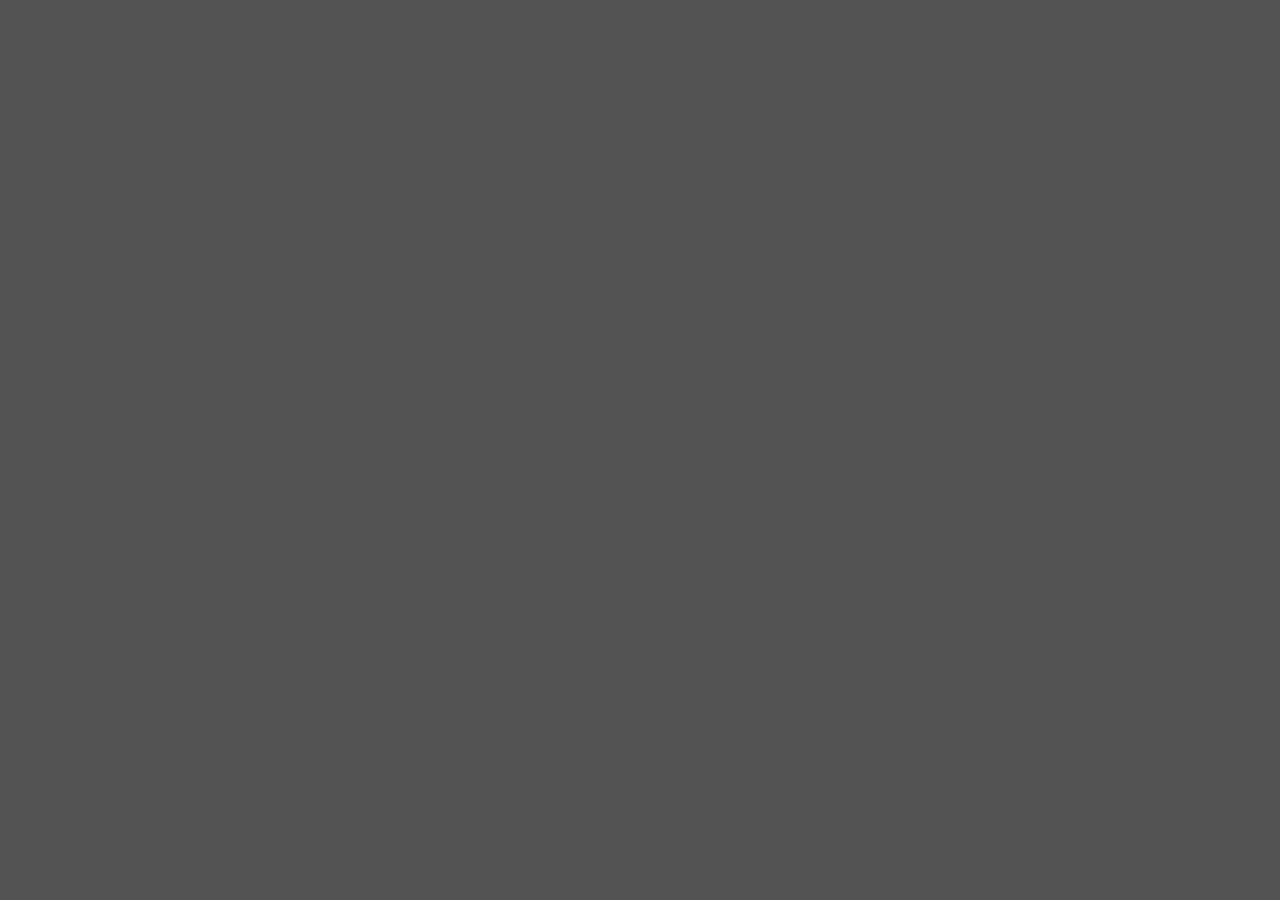
==== commit 5305b5ae: "Further cleanup, optimizations, bckup added to slideshow" ====
--- a/index.html
+++ b/index.html
@@ -6,7 +6,7 @@
     <link rel="preload" href="CSS/styles.css" as="style" onload="this.onload=null;this.rel='stylesheet'">
     <noscript><link rel="stylesheet" href="CSS/styles.css"></noscript>
     <link rel="stylesheet" href="CSS/styles.css" />
-    <link rel="stylesheet" href="CSS/component.css" defer/>
+    <link rel="stylesheet" href="CSS/project_slideshow_styles.css" defer/>
     <meta charset="utf-8" />
     <meta name="viewport" content="width=device-width, initial-scale=1.0" />
     <meta name="description" content="Maintained by Andrew Frideres,
@@ -15,11 +15,11 @@
     <meta name="keywords" content="Andrew Frideres Software Developer Game Developer 2021 Online Portfolio">
     <link rel="preload" href="https://code.jquery.com/jquery-3.7.1.min.js" integrity="sha256-/JqT3SQfawRcv/BIHPThkBvs0OEvtFFmqPF/lYI/Cxo=" crossorigin="anonymous" as="script">
     <script src="https://code.jquery.com/jquery-3.7.1.min.js" integrity="sha256-/JqT3SQfawRcv/BIHPThkBvs0OEvtFFmqPF/lYI/Cxo=" crossorigin="anonymous"></script>
-    <script src="js/jquery_abtMe.js" defer></script>
+    <script src="js/jquery_project_slideshow.js" defer></script>
     <link rel="icon" href="./Pics/Mobile/DoomMe_ico.png">
 </head>
 
-<body id="mainContent">
+<body id="abtBG">
     <!-- Will act as our entire page, anything not in here will give the bg color of grey -->
     <header class="startUpBG">
         <h1>AFrideres Portfolio</h1>
@@ -30,37 +30,36 @@
             <br />All credit goes to ID Software and their respective owners.
         </p>
     </header>
-    <div class="abtBG">
-        <!-- Will act as our entire page, anything not in here will give the bg color of grey -->
-        <header class="headerContainer">
-            <div class="nxtPrevButtons">
-                <button class="prevBttn"> Prev </button>
-                <h2>Fake Element</h2>
-                <button class="nextBttn"> Next </button>
-            </div>
-        </header>
-        <main id="quoteRotator" class="quoteRotator">
-            <blockquote class="quoteContent active">
-                <p>
-                    I love playing with all kinds of tech, from old to new. I have an old school mindset and this tend to translate into the work that I do. In my spare time I like to play a lot of old school games, pick up a new programming languages, or start a new project
-                    and just plug away at that. Link to my resume
-                    <a class="clickable" href="https://www.linkedin.com/in/andrew-frideres-231057107/overlay/1635498702956/single-media-viewer/?profileId=ACoAABrhtYUB5V7B_J34GJi7nZVrxOqy7wSBhIA">here</a> that includes the languages and projects I've worked
-                    on, otherwise I can also be contacted at the email address below.
-                </p>
-                <picture>
-                    <source media="not(only screen and (min-width: 0em) and (max-width: 40em))" srcset="./Pics/DoomMe.webp">
-                    <source media="only screen and (min-width: 0em) and (max-width: 40em)" srcset="./Pics/DoomMe.webp">
-                    <img class="projectImg me" src="./Pics/DoomMe.webp" alt="Picture of Andrew Frideres" loading="lazy" />
-                </picture>
-                <footer>-Andrew Frideres</footer>
-            </blockquote>
-
-            <blockquote class="quoteContent">
-                <p>
-                    My role in the group was to combine, test, and ensure we had a deliverable to show off every week. I also had to be able to sit town with team members and have them talk about their additions so that we could log it, and assist in any debugging and merging
-                    since that fell into my job role.This was my Capstone project at CVTC and my test for everything I had learned.
-                </p>
-                <video class="projectImg" muted preload="metadata" autoplay loop>
+    <!-- Will act as our entire page, anything not in here will give the bg color of grey -->
+    <header class="headerContainer">
+        <div class="nxtPrevButtons">
+            <button class="prevBttn"> Prev </button>
+            <h2>Fake Element</h2>
+            <button class="nextBttn"> Next </button>
+        </div>
+    </header>
+    <main id="quoteRotator" class="quoteRotator">
+        <blockquote class="quoteContent active">
+            <p>
+                I love playing with all kinds of tech, from old to new. I have an old school mindset and this tend to translate into the work that I do. In my spare time I like to play a lot of old school games, pick up a new programming languages, or start a new project
+                and just plug away at that. Link to my resume
+                <a class="clickable" href="https://www.linkedin.com/in/andrew-frideres-231057107/overlay/1635498702956/single-media-viewer/?profileId=ACoAABrhtYUB5V7B_J34GJi7nZVrxOqy7wSBhIA">here</a> that includes the languages and projects I've worked
+                on, otherwise I can also be contacted at the email address below.
+            </p>
+            <picture>
+                <source media="not(only screen and (min-width: 0em) and (max-width: 40em))" srcset="./Pics/DoomMe.webp">
+                <source media="only screen and (min-width: 0em) and (max-width: 40em)" srcset="./Pics/DoomMe.webp">
+                <img class="projectImg me" src="./Pics/DoomMe.webp" alt="Picture of Andrew Frideres" loading="lazy" />
+            </picture>
+            <footer>-Andrew Frideres</footer>
+        </blockquote>
+
+        <blockquote class="quoteContent">
+            <p>
+                My role in the group was to combine, test, and ensure we had a deliverable to show off every week. I also had to be able to sit town with team members and have them talk about their additions so that we could log it, and assist in any debugging and merging
+                since that fell into my job role.This was my Capstone project at CVTC and my test for everything I had learned.
+            </p>
+            <video class="projectImg" muted preload="metadata" autoplay loop>
                     <script>
                       if (localStorage.mobile = "mobile") {
                         document.currentScript.parentNode.innerHTML += '<source src="./Pics/Mobile/mf_Pong.webm">'
@@ -69,106 +68,115 @@
                       }
                     </script>
                 </video>
-                <footer>Multiplayer Pong</footer>
-            </blockquote>
-            <blockquote class="quoteContent">
-                <p>
-                    Done as part of UW-Stout's 2020 STEMM expo as an experiment with Unity's AI, to see what could be achieved that would run sufficiently on low end hardware. The main goal was to achieve high volume groups, that would dynamically chase a target, while avoiding,
-                    moving around, and adapting to the environment around them.
-                </p>
-                <picture>
-                    <source media="not(only screen and (min-width: 0em) and (max-width: 40em))" srcset="./Pics/AIExp.webp">
-                    <source media="only screen and (min-width: 0em) and (max-width: 40em)" srcset="./Pics/Mobile/mf_AIExp.webp">
-                    <img class="projectImg" src="./Pics/AIExp.webp" alt="Unity AI Experiment" loading="lazy" />
-                </picture>
-                <footer>Unity STEMM AI Experiment </footer>
-            </blockquote>
-            <blockquote class="quoteContent">
-                <p>
-                    A program i made using Visual Studio (2015 initially, updated to 2017), it uses a GUI to allow the user to add, remove, and edit games connected to a mySQL Database and then upon execution does a sort of "spin" to run through all the games and select
-                    one, complete with fun sound effects!
-                </p>
-                <video class="projectImg" src="./Pics/gg.webm" muted preload="metadata" autoplay loop></video>
-                <footer>Game Selector</footer>
-            </blockquote>
-            <blockquote class="quoteContent">
-                <p>
-                    A game I created using Swift 2.0, it's more or less a clone of the classic Asteroids game from way back in the day. It is developed to scale gracefully depending on the size of the phone, and has states for playing, power ups, and game over conditions.
-                </p>
-                <video class="projectImg" src="./Pics/spShoot.webm" muted preload="metadata" autoplay loop></video>
-                <footer>Space Shooter</footer>
-            </blockquote>
-            <blockquote class="quoteContent">
-                <p>
-                    My first time using Unity, this is a 2D sidescroller game built for touchscreen Android devices, made with Haley Peterson (artist) at UW-Stout for my GDD 200 class 2019. In this game you play as a little ghost boy in their quest to restore color to the
-                    bleak world, with a unique mechanic of using an Android devices built in gyroscope to control where the flashlight you use aims, using it to cut through the dark and expose the world of color below to solve puzzles & progress.
-                </p>
-                <picture>
-                    <source media="not(only screen and (min-width: 0em) and (max-width: 40em))" srcset="./Pics/sp.webp">
-                    <source media="only screen and (min-width: 0em) and (max-width: 40em)" srcset="./Pics/Mobile/mf_sp.webp">
-                    <img class="projectImg" src="./Pics/sp.webp" alt="Spotlight Poster" loading="lazy" />
-                </picture>
-                <footer>Spotlight</footer>
-            </blockquote>
-            <blockquote class="quoteContent">
-                <p>
-                    Made at Stout in my GDD 325 class 2019, with Collin Diekvoss (Programmer), Lex Klusman (Artist), and Joshua Haakana (Artist) in Lackluster your goal is to activate all the orbs in order to restore the light to the world. The game was made using Phaser
-                    3.0, and made use of an npm server on the back end, the ultimate goal was to make a fun, easy to play game for the Madison Children's Museum to put on as an interactive exhibit.
-                </p>
-                <picture>
-                    <source media="not(only screen and (min-width: 0em) and (max-width: 40em))" srcset="./Pics/LL.webp">
-                    <source media="only screen and (min-width: 0em) and (max-width: 40em)" srcset="./Pics/Mobile/mf_LL.webp">
-                    <img class="projectImg" src="./Pics/LL.webp" alt="LackLuster Poster" loading="lazy" />
-                </picture>
-                <footer>
-                    Lack Luster Download:
-                    <a class="clickable" href="./games/LackLuster.7z">
+            <footer>Multiplayer Pong</footer>
+        </blockquote>
+
+        <blockquote class="quoteContent">
+            <p>
+                Done as part of UW-Stout's 2020 STEMM expo as an experiment with Unity's AI, to see what could be achieved that would run sufficiently on low end hardware. The main goal was to achieve high volume groups, that would dynamically chase a target, while avoiding,
+                moving around, and adapting to the environment around them.
+            </p>
+            <picture>
+                <source media="not(only screen and (min-width: 0em) and (max-width: 40em))" srcset="./Pics/AIExp.webp">
+                <source media="only screen and (min-width: 0em) and (max-width: 40em)" srcset="./Pics/Mobile/mf_AIExp.webp">
+                <img class="projectImg" src="./Pics/AIExp.webp" alt="Unity AI Experiment" loading="lazy" />
+            </picture>
+            <footer>Unity STEMM AI Experiment </footer>
+        </blockquote>
+
+        <blockquote class="quoteContent">
+            <p>
+                A program i made using Visual Studio (2015 initially, updated to 2017), it uses a GUI to allow the user to add, remove, and edit games connected to a mySQL Database and then upon execution does a sort of "spin" to run through all the games and select
+                one, complete with fun sound effects!
+            </p>
+            <video class="projectImg" src="./Pics/gg.webm" muted preload="metadata" autoplay loop></video>
+            <footer>Game Selector</footer>
+        </blockquote>
+
+        <blockquote class="quoteContent">
+            <p>
+                A game I created using Swift 2.0, it's more or less a clone of the classic Asteroids game from way back in the day. It is developed to scale gracefully depending on the size of the phone, and has states for playing, power ups, and game over conditions.
+            </p>
+            <video class="projectImg" src="./Pics/spShoot.webm" muted preload="metadata" autoplay loop></video>
+            <footer>Space Shooter</footer>
+        </blockquote>
+
+        <blockquote class="quoteContent">
+            <p>
+                My first time using Unity, this is a 2D sidescroller game built for touchscreen Android devices, made with Haley Peterson (artist) at UW-Stout for my GDD 200 class 2019. In this game you play as a little ghost boy in their quest to restore color to the
+                bleak world, with a unique mechanic of using an Android devices built in gyroscope to control where the flashlight you use aims, using it to cut through the dark and expose the world of color below to solve puzzles & progress.
+            </p>
+            <picture>
+                <source media="not(only screen and (min-width: 0em) and (max-width: 40em))" srcset="./Pics/sp.webp">
+                <source media="only screen and (min-width: 0em) and (max-width: 40em)" srcset="./Pics/Mobile/mf_sp.webp">
+                <img class="projectImg" src="./Pics/sp.webp" alt="Spotlight Poster" loading="lazy" />
+            </picture>
+            <footer>Spotlight</footer>
+        </blockquote>
+
+        <blockquote class="quoteContent">
+            <p>
+                Made at Stout in my GDD 325 class 2019, with Collin Diekvoss (Programmer), Lex Klusman (Artist), and Joshua Haakana (Artist) in Lackluster your goal is to activate all the orbs in order to restore the light to the world. The game was made using Phaser
+                3.0, and made use of an npm server on the back end, the ultimate goal was to make a fun, easy to play game for the Madison Children's Museum to put on as an interactive exhibit.
+            </p>
+            <picture>
+                <source media="not(only screen and (min-width: 0em) and (max-width: 40em))" srcset="./Pics/LL.webp">
+                <source media="only screen and (min-width: 0em) and (max-width: 40em)" srcset="./Pics/Mobile/mf_LL.webp">
+                <img class="projectImg" src="./Pics/LL.webp" alt="LackLuster Poster" loading="lazy" />
+            </picture>
+            <footer>
+                Lack Luster Download:
+                <a class="clickable" href="./games/LackLuster.7z">
                           Lack Luster
                         </a>
-                </footer>
-            </blockquote>
-            <blockquote class="quoteContent">
-                <p>
-                    Part of my 450 GDD Capstone Fall 2019-Spring 2020, a 3D action adventure game made in Unity, You play as a shipwrecked Viking who has crashed on an island within the arctic. Fitted with only your fishing rod, you set out to catch fish in order to survive
-                    the ordeal. After wandering the island for a time, you discover an altar deep within the island dedicated to Njord, God of the Sea. Offering some of your bounty to Njord, he aids you by turning your rod into a weapon capable of surviving
-                    the terrors of the night to come...
-                </p>
-                <picture>
-                    <source media="not(only screen and (min-width: 0em) and (max-width: 40em))" srcset="./Pics/fiskur.webp">
-                    <source media="only screen and (min-width: 0em) and (max-width: 40em)" srcset="./Pics/Mobile/mf_fiskur.webp">
-                    <img class="projectImg" src="./Pics/fiskur.webp" alt="Spring 2020 Fiskur Poster" loading="lazy" />
-                </picture>
-                <footer>
-                    Fiskur Download:
-                    <a class="clickable" href="https://castirongames2020.gitlab.io/">https://castirongames2020</a>
-                </footer>
-            </blockquote>
-        </main>
-        <!-- End rotator -->
-    </div>
+            </footer>
+        </blockquote>
+
+        <blockquote class="quoteContent">
+            <p>
+                Part of my 450 GDD Capstone Fall 2019-Spring 2020, a 3D action adventure game made in Unity, You play as a shipwrecked Viking who has crashed on an island within the arctic. Fitted with only your fishing rod, you set out to catch fish in order to survive
+                the ordeal. After wandering the island for a time, you discover an altar deep within the island dedicated to Njord, God of the Sea. Offering some of your bounty to Njord, he aids you by turning your rod into a weapon capable of surviving
+                the terrors of the night to come...
+            </p>
+            <picture>
+                <source media="not(only screen and (min-width: 0em) and (max-width: 40em))" srcset="./Pics/fiskur.webp">
+                <source media="only screen and (min-width: 0em) and (max-width: 40em)" srcset="./Pics/Mobile/mf_fiskur.webp">
+                <img class="projectImg" src="./Pics/fiskur.webp" alt="Spring 2020 Fiskur Poster" loading="lazy" />
+            </picture>
+            <footer>
+                Fiskur Download:
+                <a class="clickable" href="https://castirongames2020.gitlab.io/">https://castirongames2020</a>
+            </footer>
+        </blockquote>
+    </main>
     <!-- Seperated out the awesome footer for readability -->
     <footer class="hud">
         <div class="ammo box">
             <div class="number">25</div>
             <span>Ammo</span>
         </div>
+
         <div class="health box">
             <div class="number">100%</div>
             <span>Health</span>
         </div>
+
         <div class="arms box">
             <div class="numberpad">
                 <button>2</button><button>3</button><button>4</button><br/><button>5</button><button>6</button><button>7</button>
             </div>
             <span>Arms</span>
         </div>
+
         <div class="avatar box tooltip">
             <div class="avatarTxt">Frideres</div>
         </div>
+
         <div class="armor box">
             <div class="number">200%</div>
             <span>Armor</span>
         </div>
+
         <!-- Links to LI, Github, Email-->
         <div class="lives box">
             <div class="outsideLinks">
@@ -181,10 +189,11 @@
                 <a href="mailto:AndrewFrideres13@gmail.com?subject=Contact_Request"><i class="fab fa-google"></i></a>
             </div>
         </div>
+
         <div class="info box"><a>TopSkills:JS/C#/PY&nbsp;&nbsp;</a><a>Cloud:Azure/OCI&nbsp;&nbsp;&nbsp;&nbsp;&nbsp;</a><a>Engines:Unity/Unreal</a><a>DB:PHP/MYSQL&nbsp;&nbsp;&nbsp;&nbsp;&nbsp;&nbsp;&nbsp;&nbsp;</a></div>
         <!-- End of our container for the DOOM Hud -->
         <script>
-            const ABOUT_BG = document.getElementsByClassName("abtBG")[0];
+            const ABOUT_BG = document.getElementById("abtBG");
             const HTML_ELEM = document.getElementsByTagName("html")[0];
             const HUD = document.getElementsByClassName("hud")[0];
             const SCRN_W = window.innerWidth || document.documentElement.clientWidth || document.body.clientWidth;
@@ -207,13 +216,42 @@
                 event.preventDefault();
                 event.stopPropagation();
             }
+
+            ABOUT_BG.style.width = "${SCRN_W}px";
+            START_BG.style.width = "${SCRN_W}px";
+
+            // Need to change this to on window changed, so it fires more often, fix width?
+            function scaleAvatar() {
+                let avatar = document.getElementsByClassName("avatar")[0];
+                let posInfo = avatar.getBoundingClientRect();
+
+                let storedX = posInfo.width - 40;
+                if (SCRN_W < 960) {
+                    storedX = posInfo.width - 50;
+                }
+                storedX = Math.max(storedX, 200);
+
+                let storedY = posInfo.height - 15;
+                // Adjust to ensure our HUD always matches up
+                HUD.style.width = "${window.innerWidth}px";
+                avatar.style.backgroundSize = "${storedX}px ${storedY}px";
+            }
+            window.addEventListener("resize", scaleAvatar());
+
             // Waits until the DOM is ready for manipulation $(function(){...}) is short for $(document).ready()
             $(function() {
+                let $hud = $(HUD);
                 let $start_bg = $(START_BG);
                 let $about_bg = $(ABOUT_BG);
                 // Waits a bit then triggers fade out
+                // Waits a bit then triggers fade out
                 if (VISITED_SITE_RECENTLY === undefined) {
                     // Starting load visible, everything else invisible
+                    $hud.css("opacity", 0);
+                    $hud.delay(7500).fadeTo(5000, 1, function() {
+                        $hud.show();
+                    });
+
                     $start_bg.css("opacity", 0.7);
                     $about_bg.css("opacity", 0);
                     $start_bg.delay(7000).fadeTo(5000, 0, function() {
@@ -228,6 +266,8 @@
                         window.removeEventListener("touchmove", preventMotion, false);
                     });
                 } else {
+                    $hud.css("opacity", 1);
+                    $hud.show();
                     //Starting load invisible, everything else visible
                     $start_bg.css("opacity", 0);
                     $about_bg.css("opacity", 0.7);
@@ -239,54 +279,8 @@
                     window.removeEventListener("scroll", preventMotion, false);
                     window.removeEventListener("touchmove", preventMotion, false);
                 }
-
                 //Controls our project show list
                 $("#quoteRotator").abtRotator();
-            });
-
-            ABOUT_BG.style.width = "${SCRN_W}px";
-            START_BG.style.width = "${SCRN_W}px";
-
-            function refresh() {
-                if ($(window).width() != SCRN_W) {
-                    // document.cookie = "doOnlyOnce=true;";
-                    location.reload();
-                }
-            }
-            window.addEventListener("resize", refresh);
-            // Need to change this to on window changed, so it fires more often, fix width?
-            function scaleAvatar() {
-                let avatar = document.getElementsByClassName("avatar")[0];
-                let posInfo = avatar.getBoundingClientRect();
-
-                let storedX = posInfo.width - 40;
-                if (SCRN_W < 960) {
-                    storedX = posInfo.width - 50;
-                }
-                storedX = Math.max(storedX, 200);
-
-                let storedY = posInfo.height - 15;
-                // Adjust to ensure our HUD always matches up
-                HUD.style.width = "${window.innerWidth}px";
-                avatar.style.backgroundSize = "${storedX}px ${storedY}px";
-            }
-            scaleAvatar();
-            window.addEventListener("resize", scaleAvatar);
-
-            // Waits until the DOM is ready for manipulation $(function(){...}) is short for $(document).ready()
-            $(function() {
-                let $hud = $(HUD);
-                // Waits a bit then triggers fade out
-                if (VISITED_SITE_RECENTLY === undefined) {
-                    // Starting load visible, everything else invisible
-                    $hud.css("opacity", 0);
-                    $hud.delay(7500).fadeTo(5000, 1, function() {
-                        $hud.show();
-                    });
-                } else {
-                    $hud.css("opacity", 1);
-                    $hud.show();
-                }
             });
         </script>
         <script defer src="js/fa/brands.min.js"></script>
--- a/CSS/styles.css
+++ b/CSS/styles.css
@@ -64,7 +64,7 @@
 }
 
 .startUpBG,
-.abtBG {
+#abtBG {
     background-image: url("../Pics/bg.webp"), url("../Pics/low-bg.webp");
 }
 
@@ -90,7 +90,7 @@
     margin: 0 auto;
 }
 
-.abtBG {
+#abtBG {
     z-index: 1;
     width: 100%;
     height: 100%;
@@ -161,7 +161,7 @@
     right: 0;
     bottom: 0;
     left: 0;
-    z-index: 1;
+    z-index: 999;
     opacity: 1;
     display: flex;
     flex: 1 1 auto;
@@ -312,8 +312,9 @@
         /* Not enough screen so we just hide this in portrait mode since its just visual*/
         display: none !important;
     }
-    .abtBG {
+    #abtBG {
         padding-bottom: 10rem;
+        overflow: scroll;
     }
     .lives {
         flex-basis: 42.5px;
@@ -376,8 +377,9 @@
 
 @media only screen and (min-width: 0em) and (max-width: 59em) and (orientation: landscape) {
     /* Styles for phone landscape..pretty much just need to shrink stuff down adjust percents where necessary */
-    .abtBG {
+    #abtBG {
         padding-bottom: 19.25rem;
+        overflow: scroll;
     }
     main {
         font-size: 70%;
@@ -426,14 +428,16 @@
 /* General Tablet adjustments */
 
 @media only screen and (min-width: 60em) and (max-width: 100em) and (orientation: landscape) {
-    .abtBG {
+    #abtBG {
         padding-bottom: 4.5rem;
+        overflow: scroll;
     }
 }
 
 @media only screen and (min-width: 40em) and (max-width: 100em) and (orientation: portrait) {
-    .abtBG {
+    #abtBG {
         padding-bottom: 10.5rem;
+        overflow: scroll;
     }
     .avatar {
         background-size: 8.5rem;
--- a/CSS/styles.css
+++ b/CSS/styles.css
@@ -64,7 +64,7 @@
 }
 
 .startUpBG,
-.abtBG {
+#abtBG {
     background-image: url("../Pics/bg.webp"), url("../Pics/low-bg.webp");
 }
 
@@ -90,7 +90,7 @@
     margin: 0 auto;
 }
 
-.abtBG {
+#abtBG {
     z-index: 1;
     width: 100%;
     height: 100%;
@@ -161,7 +161,7 @@
     right: 0;
     bottom: 0;
     left: 0;
-    z-index: 1;
+    z-index: 999;
     opacity: 1;
     display: flex;
     flex: 1 1 auto;
@@ -312,8 +312,9 @@
         /* Not enough screen so we just hide this in portrait mode since its just visual*/
         display: none !important;
     }
-    .abtBG {
+    #abtBG {
         padding-bottom: 10rem;
+        overflow: scroll;
     }
     .lives {
         flex-basis: 42.5px;
@@ -376,8 +377,9 @@
 
 @media only screen and (min-width: 0em) and (max-width: 59em) and (orientation: landscape) {
     /* Styles for phone landscape..pretty much just need to shrink stuff down adjust percents where necessary */
-    .abtBG {
+    #abtBG {
         padding-bottom: 19.25rem;
+        overflow: scroll;
     }
     main {
         font-size: 70%;
@@ -426,14 +428,16 @@
 /* General Tablet adjustments */
 
 @media only screen and (min-width: 60em) and (max-width: 100em) and (orientation: landscape) {
-    .abtBG {
+    #abtBG {
         padding-bottom: 4.5rem;
+        overflow: scroll;
     }
 }
 
 @media only screen and (min-width: 40em) and (max-width: 100em) and (orientation: portrait) {
-    .abtBG {
+    #abtBG {
         padding-bottom: 10.5rem;
+        overflow: scroll;
     }
     .avatar {
         background-size: 8.5rem;
--- a/CSS/styles.css
+++ b/CSS/styles.css
@@ -64,7 +64,7 @@
 }
 
 .startUpBG,
-.abtBG {
+#abtBG {
     background-image: url("../Pics/bg.webp"), url("../Pics/low-bg.webp");
 }
 
@@ -90,7 +90,7 @@
     margin: 0 auto;
 }
 
-.abtBG {
+#abtBG {
     z-index: 1;
     width: 100%;
     height: 100%;
@@ -161,7 +161,7 @@
     right: 0;
     bottom: 0;
     left: 0;
-    z-index: 1;
+    z-index: 999;
     opacity: 1;
     display: flex;
     flex: 1 1 auto;
@@ -312,8 +312,9 @@
         /* Not enough screen so we just hide this in portrait mode since its just visual*/
         display: none !important;
     }
-    .abtBG {
+    #abtBG {
         padding-bottom: 10rem;
+        overflow: scroll;
     }
     .lives {
         flex-basis: 42.5px;
@@ -376,8 +377,9 @@
 
 @media only screen and (min-width: 0em) and (max-width: 59em) and (orientation: landscape) {
     /* Styles for phone landscape..pretty much just need to shrink stuff down adjust percents where necessary */
-    .abtBG {
+    #abtBG {
         padding-bottom: 19.25rem;
+        overflow: scroll;
     }
     main {
         font-size: 70%;
@@ -426,14 +428,16 @@
 /* General Tablet adjustments */
 
 @media only screen and (min-width: 60em) and (max-width: 100em) and (orientation: landscape) {
-    .abtBG {
+    #abtBG {
         padding-bottom: 4.5rem;
+        overflow: scroll;
     }
 }
 
 @media only screen and (min-width: 40em) and (max-width: 100em) and (orientation: portrait) {
-    .abtBG {
+    #abtBG {
         padding-bottom: 10.5rem;
+        overflow: scroll;
     }
     .avatar {
         background-size: 8.5rem;
--- a/CSS/project_slideshow_styles.css
+++ b/CSS/project_slideshow_styles.css
@@ -0,0 +1,186 @@
+.quoteRotator {
+    position: relative;
+    /* positioning parent */
+    margin: 0.7rem auto 6.8rem auto;
+    /* center with varying top and bottom margins */
+    max-width: 1050px;
+    width: 100%;
+    min-height: 400px;
+}
+
+.quoteRotator .quoteContent {
+    min-height: 200px;
+    max-height: 650px;
+    border-top: 1px solid #bd0102;
+    padding: 0.3em 0;
+    width: 100%;
+    position: relative;
+    z-index: 100;
+    pointer-events: auto;
+    opacity: 1;
+    /* show the current quote */
+}
+
+.quoteRotator .quoteContent:before,
+.quoteRotator .quoteContent:after {
+    content: " ";
+    display: table;
+    clear: both;
+}
+
+
+/* This is the progress bar we will see being animated from left-to-right
+   via jQuery code Width is our starting value for the red bar modified by jquery
+.quoteProgress {
+	position: absolute;
+	background: #FFA500;
+	height: 2px;
+	width: 0%;   
+	left:0;
+	top: 0;
+	z-index: 1000;
+}*/
+
+.quoteRotator blockquote {
+    margin: 0;
+    padding: 0;
+    width: 100%;
+    position: relative;
+}
+
+.quoteRotator blockquote p {
+    float: left;
+    font-size: 1em;
+    margin: 0.2em 0 1em;
+    width: 60%;
+    line-height: 1.5rem;
+    text-align: justify;
+}
+
+.quoteRotator blockquote footer {
+    font-size: 1.3em;
+    clear: both;
+    padding: 1rem 0 0 0;
+    line-height: 1.5rem;
+}
+
+body div header {
+    width: 48%;
+    margin: 0 auto;
+}
+
+.nxtPrevButtons {
+    display: flex;
+    flex: 1 1 auto;
+    flex-flow: row nowrap;
+    align-content: stretch;
+    justify-content: center;
+}
+
+.nxtPrevButtons h2 {
+    opacity: 0;
+    flex-grow: 0.35;
+}
+
+.prevBttn,
+.nextBttn {
+    color: #ffff9a;
+    cursor: pointer;
+    /* Ensures these buttons show they're clickable */
+}
+
+.prevBttn {
+    flex-basis: 15px;
+    flex-grow: 0.0085;
+}
+
+.nextBttn {
+    flex-basis: 15px;
+    flex-grow: 0.0085;
+}
+
+.projectImg {
+    float: left;
+    width: 34.5%;
+    padding-left: 15px;
+}
+
+.me {
+    width: 20%;
+}
+
+@media (hover: hover) and (pointer: fine) {
+    .prevBttn:hover,
+    .nextBttn:hover {
+        border-color: #262626 #727274 #727274 #262626;
+    }
+}
+
+@media only screen and (min-width: 0em) and (max-width: 60em) and (orientation: landscape) {
+    /*Phone Landscape size*/
+    .quoteRotator {
+        width: 90%;
+        margin: 0.7rem auto 3.8rem auto;
+        /* center with varying top and bottom margins */
+        height: 100%;
+    }
+    .quoteRotator .quoteContent footer {
+        clear: both;
+        width: 100%;
+    }
+}
+
+@media only screen and (min-width: 0em) and (max-width: 40em) and (orientation: portrait) {
+    /* Phone Portrait*/
+    .quoteRotator {
+        font-size: 60%;
+        width: 85%;
+        height: 100%;
+    }
+    .quoteRotator .quoteContent p {
+        float: none;
+        width: 100%;
+    }
+    .projectImg {
+        float: none;
+        width: auto;
+        max-height: 165px;
+    }
+    body div header {
+        width: 78%;
+    }
+    .nxtPrevButtons {
+        padding: 0 0 0 0;
+    }
+    .nxtPrevButtons h2 {
+        font-size: 5%;
+    }
+    .prevBttn,
+    .nextBttn {
+        width: 56%;
+        height: 56%;
+        font-size: 115%;
+    }
+    .link {
+        font-size: 0.58rem;
+    }
+    .clickable {
+        font-size: 0.825rem;
+    }
+}
+
+@media only screen and (min-width: 0em) and (max-width: 59em) and (orientation: landscape) {
+    body div header {
+        width: 80%;
+    }
+}
+
+
+/* General Tablet adjustments */
+
+@media only screen and (min-width: 40em) and (max-width: 100em) and (orientation: portrait) {
+    .quoteRotator {
+        width: 92.5%;
+        line-height: 1.75rem;
+    }
+}